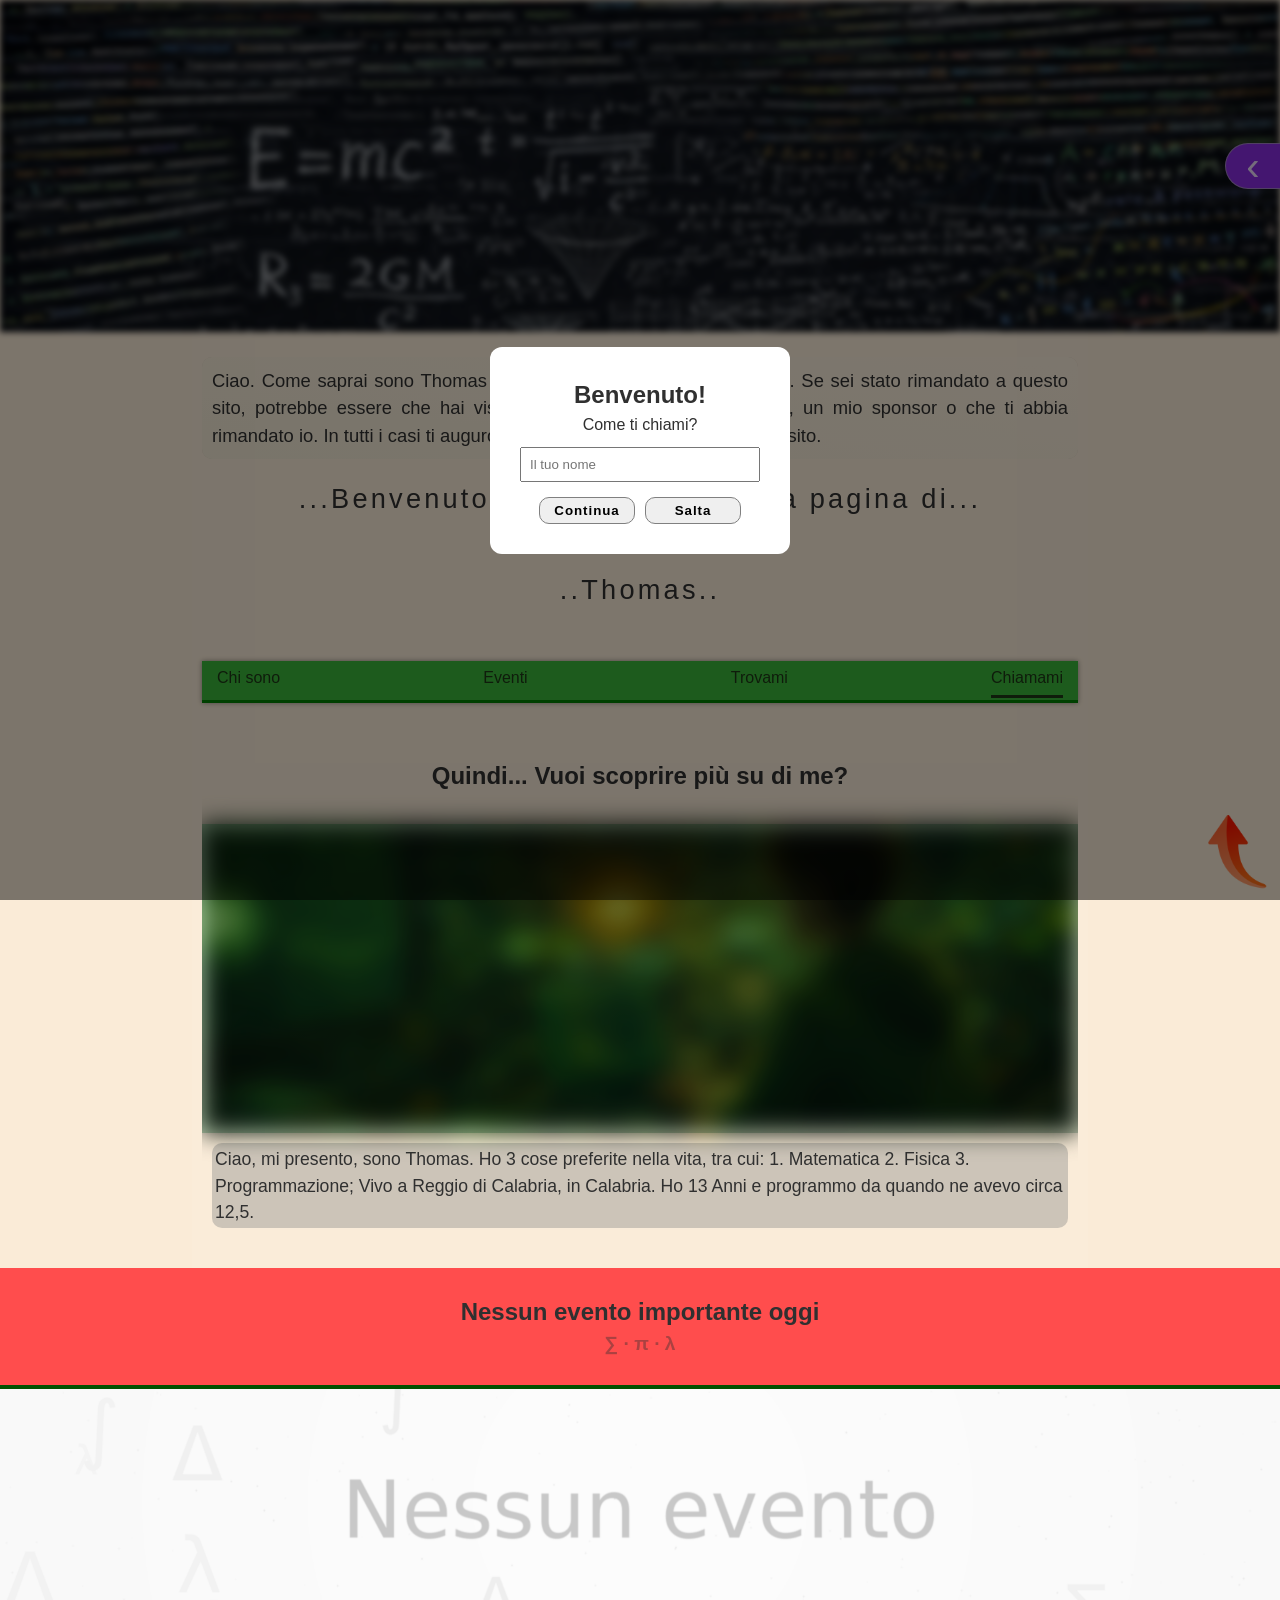
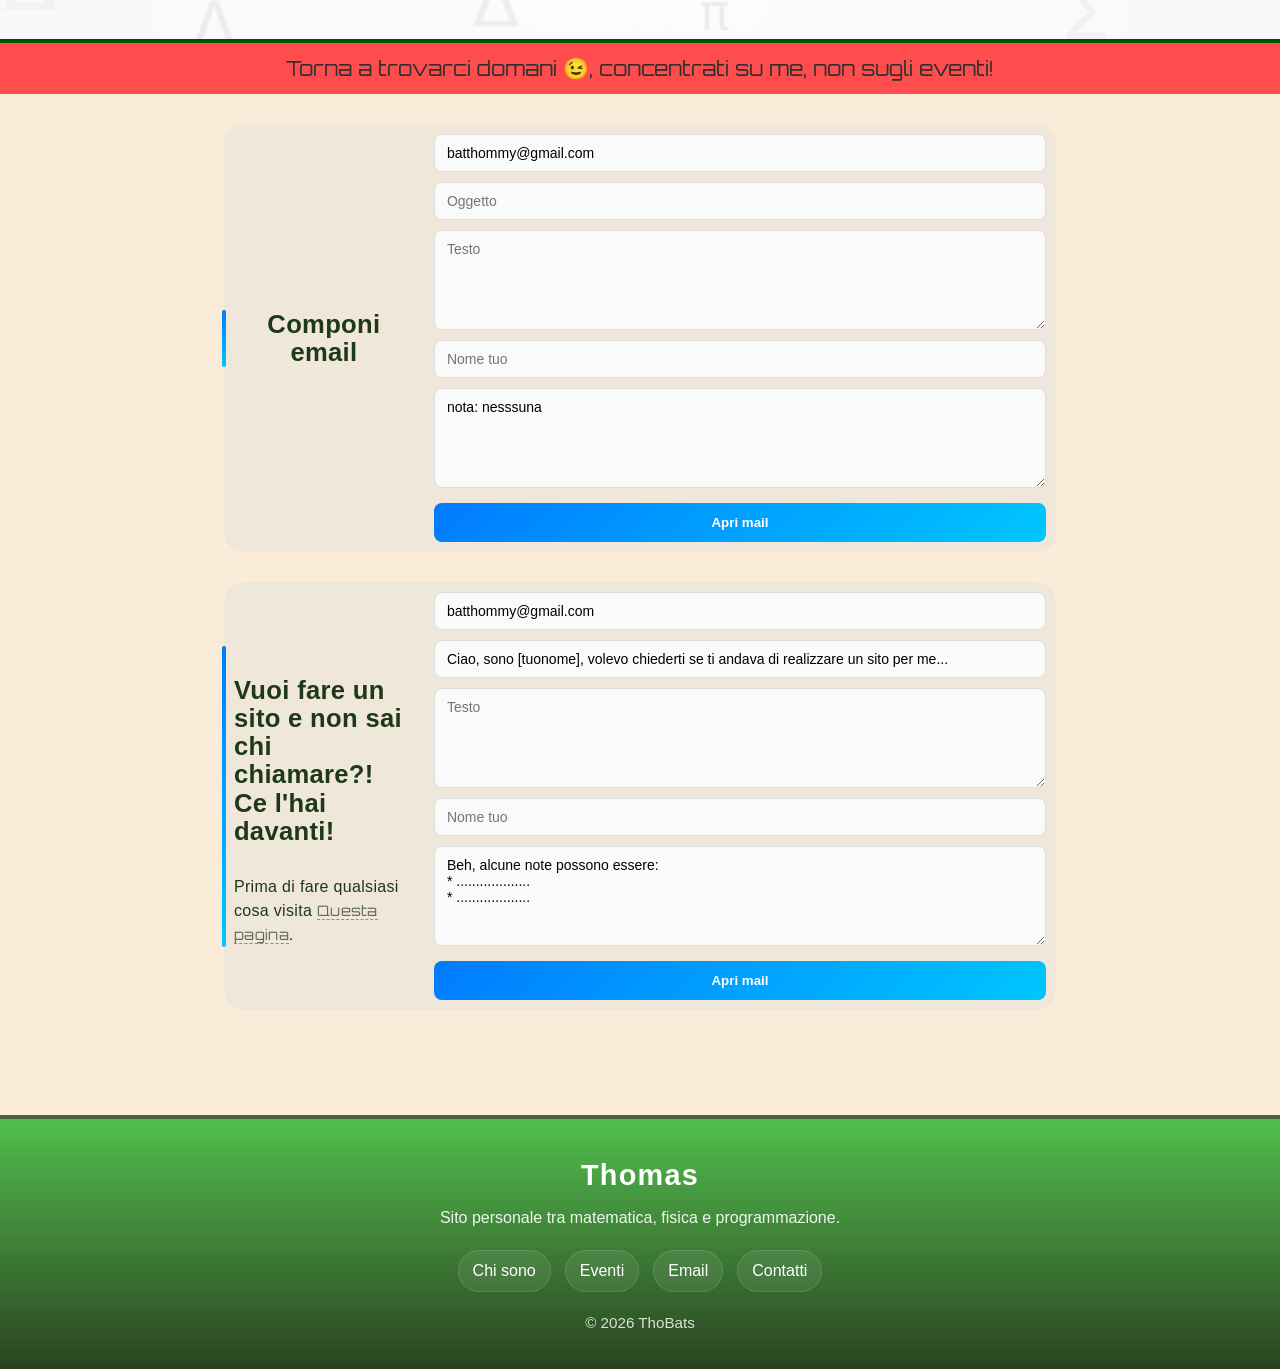
==== index.html @ 71124e3b "initial files" ====
<!DOCTYPE html>

<html lang="it">
    <head>
        <link rel="preconnect" href="https://fonts.googleapis.com">
        <link rel="preconnect" href="https://fonts.gstatic.com" crossorigin>
        <link href="https://fonts.googleapis.com/css2?family=Lato:ital,wght@0,100;0,300;0,400;0,700;0,900;1,100;1,300;1,400;1,700;1,900&family=Orbitron:wght@400..900&display=swap" rel="stylesheet">

        <!-- Configurazione tecnica -->
        <meta charset="UTF-8">
        <meta name="viewport" content="width=device-width, initial-scale=1.0">

        <!-- Titolo pagina -->
        <title>Thomas Battaglia – Sviluppatore | Progetti, Programmazione, Matematica</title>

        <!-- SEO -->
        <meta name="description" content="Sito personale di Thomas Battaglia, giovane sviluppatore appassionato di programmazione, matematica e fisica. Scopri progetti, esperimenti e idee.">
        <meta name="author" content="Thomas">
        <meta name="robots" content="index, follow">
        <link rel="canonical" href="https://thomas.thobttl.it/">

        <!-- Social preview -->
        <meta property="og:title" content="Sito di Thomas">
        <meta property="og:description" content="Il mio sito personale con progetti, esperimenti e informazioni su di me.">
        <meta property="og:image" content="https://thomas.thobttl.it/thomaslogo.png">
        <meta property="og:url" content="https://thomas.thobttl.it/">
        <meta property="og:type" content="website">
        <meta property="og:locale" content="it_IT">

        <!-- Twitter / X -->
        <meta name="twitter:card" content="summary_large_image">
        <meta name="twitter:title" content="Sito di Thomas">
        <meta name="twitter:description" content="Il mio sito personale con progetti, esperimenti e informazioni su di me.">
        <meta name="twitter:image" content="https://thomas.thobttl.it/thomaslogo.png">

        <!-- Icone -->
        <link rel="icon" href="thomaslogo.png" type="image/png">
        <link rel="apple-touch-icon" href="thomaslogo.png">

        <!-- Colore browser -->
        <meta name="theme-color" content="#93C47D">

        <!-- CSS -->
        <link rel="stylesheet" href="sitoth.css">

        <meta name="keywords" content="Thomas, sviluppatore, progetti, sito personale">

        <script type="application/ld+json">
            {
            "@context": "https://schema.org",
            "@type": "Person",
            "name": "Thomas Battaglia",
            "url": "https://thomas.thobttl.it/",
            "sameAs": [],
            "jobTitle": "Sviluppatore",
            "description": "Giovane sviluppatore appassionato di programmazione, matematica e fisica"
            }
        </script>

        <!-- <meta name="google-site-verification" content="..."> -->
    </head>
    <body>
        <h1 class="seo-hidden">Thomas Battaglia – Sviluppatore</h1>

        <noscript>
            <div style="padding:12px; background:#fff3cd; color:#222; text-align:center; font-family:Arial, sans-serif;">
                Questo sito funziona meglio con JavaScript attivo.
            </div>
        </noscript>

        <div id="nome-popup">
            <div class="nome-box">
                <h2>Benvenuto!</h2>
                <p>Come ti chiami?</p>

                <input id="nome-input" placeholder="Il tuo nome">

                <div class="nome-bottoni">
                    <button id="nome-salva">Continua</button>
                    <button id="nome-skip">Salta</button>
                </div>
            </div>
        </div>

        <header>
            <div id="hero">
                <img src="intestazzione-matefis.png" alt="Sito personale di Thomas Battaglia" id="img-apertura">
                <span id="span-prev"><a href="pag_niente.html">‹</a></span> <!-- dovrebbe mandare a p2.php?img=int2compl.png -->
            </div>
        </header>

        <div id="contgen">
            <p id="introduzione">Ciao. Come saprai sono Thomas (penso ci sarà scritto tante volte =|). Se sei stato rimandato a questo sito, potrebbe essere che hai visitato uno dei siti che ho creato io, un mio sponsor o che ti abbia rimandato io. In tutti i casi ti auguro una buona, breve permanenza nel sito.</p>
        
            <h3 class="th-h1">...Benvenuto nella mia pagina, la pagina di...</h3>
            <h1 class="th-h1">..thomas..</h1>

            <div id="scorr-barr">
                <a href="#chi-sono">Chi sono</a>
                <a href="#eventi">eventi</a>
                <a href="#mail">trovami</a>
                <a href="#chiama">chiamami</a>

                <div id="linea"></div>
            </div>

            <section id="chi-sono" class="sec">
                <h2>Quindi... vuoi scoprire più su di me?</h2>
                <div class="img-wrap">
                    <img src="img-chi-sono-wow.png" alt="Sezione Chi sono di Thomas Battaglia">
                </div>

                <p>
                    Ciao, mi presento, sono Thomas. Ho 3 cose preferite nella vita, tra cui:
                    1. matematica
                    2. fisica
                    3. programmazione;

                    Vivo a Reggio di Calabria, in Calabria.
                    Ho <span class="anni">-.-.-</span> anni e programmo da quando ne avevo circa 12,5.
                </p>
            </section>
            <section id="eventi" class="sec">
                <h2>Nοη è ∫οlο un ∫ιτο…</h2>
                <div>
                    <img src="immagine_del_giorno/giorno.png" alt="Immagine del giorno legata a matematica e programmazione">
                </div>
                <p>...È un insieme di idee, esperimenti e progetti nati tra matematica, fisica e programmazione. Un ambiente in continua evoluzione, dove ogni dettaglio è stato pensato, testato e costruito passo dopo passo. Quello che vedi è solo l’inizio: il sistema è pronto, e l’inaugurazione è ormai imminente.</p>
            </section>
            <section id="mail" class="sec">
                
                <div class="invmail">
                    <h2>Componi email</h2>
                    <form id="mailForm">
                        <input type="email" id="destinatario" value="batthommy@gmail.com" placeholder="Destinatario, io" required>
                        <input type="text" id="oggetto" placeholder="Oggetto" required>
                        <textarea id="testo" placeholder="Testo" required></textarea>
                        <input type="text" id="nome" placeholder="Nome tuo" required>
                        <textarea id="note" placeholder="Note">nota: nesssuna</textarea>

                        <button id="aprimail">Apri mail</button>
                    </form>
                </div>

            </section>
            <section id="chiama" class="sec">
                <div class="chi">
                    <div id="h2">
                        <h2>Vuoi fare un sito e non sai chi chiamare?! Ce l'hai davanti!</h2>
                        <span>Prima di fare qualsiasi cosa visita <a href="pag_niente.html">questa pagina</a>.</span>
                    </div>

                    <form id="mailFormc">
                        <input type="email" id="destinatarioc" value="batthommy@gmail.com" placeholder="Destinatario, io" required>
                        <input type="text" id="oggettoc" placeholder="Oggetto" required>
                        <textarea id="testoc" placeholder="Testo" required></textarea>
                        <input type="text" id="nomec" placeholder="Nome tuo" required>
<textarea id="notec">
Beh, alcune note possono essere:
* ...................
* ...................
</textarea>
                        <button id="aprimail">Apri mail</button>
                    </form>
                </div>
                
            </section>
        </div>

        <!-- per tornare su -->
        <a href="#"><img src="img_freccia.png" alt="TORNA SU" id="tornasu"></a>

        <div id="zoomWarning" class="zoom-popup hidden">
            <div class="zoom-box">
                <h2>✅ Visualizzazione ottimizzata</h2>
                <p>
                Questo sito è ottimizzato per una dimensione specifica.<br>
                Cambiare lo zoom potrebbe influire sulla visualizzazione rompendo il layout.
                </p>
                <div class="zoom-actions">
                <button id="continueZoom">Continua</button>
                <button id="resetZoom">Torna normale</button>
                </div>
            </div>
        </div>

        <footer id="footer-th">
            <div class="footer-inner">
                <p class="footer-title">Thomas</p>
                <p class="footer-text">Sito personale tra matematica, fisica e programmazione.</p>

                <div class="footer-links">
                    <a href="#chi-sono">Chi sono</a>
                    <a href="#eventi">Eventi</a>
                    <a href="#mail">Email</a>
                    <a href="#chiama">Contatti</a>
                </div>

                <p class="footer-copy">© <span id="anno-footer"></span> ThoBats</p>
            </div>
        </footer>

        <script src="sitoth.js"></script>
    </body>
</html>
---- sitoth.css ----
* {
    margin: 0;
    padding: 0;
    box-sizing: border-box;
}
*::first-letter {
    text-transform: uppercase;
}
html, body{
    height:100%;
}
html {
    scroll-behavior: smooth;
    -webkit-text-size-adjust:100%;
    overflow-x: clip;
}
#tornasu {
    width: 7%;
    position: fixed;
    bottom: 0;
    right: 0;
    z-index: 100000;
    background-color: transparent;
    border-top-left-radius: 10px;
    max-width: 294px;
}
#tornasu:hover {
    cursor: pointer;
    background-color: rgba(200, 200, 200, 0.5);
}
body {
    margin: 0 auto;
    background-color: antiquewhite;
    font-family: Arial, Helvetica, sans-serif;
    max-width: 3000px;
    width: 100%;
    line-height:1.5;
    min-height:100vh;
    min-height:100dvh;
    color: rgb(48, 48, 48);
}
img{
    max-width:100%;
    height:auto;
    display:block;
    object-fit: cover;
}
a{
    color:inherit;
    text-decoration:none;
}
button,
input,
textarea{
    font-family:inherit;
}

header {
    position: relative;
}
#hero{
    position:relative;
}
#img-apertura {
    width: 100%;
    filter: blur(3px) brightness(0.8);
    display:block;
}
#span-prev {
    position:absolute;
    right:0px;
    top:50%;
    transform:translateY(-50%);
    
    font-size:40px;
    color:rgba(255, 255, 255, 0.827);
    cursor:pointer;
    background-color: #892DE1;
    text-align: left;
    width: 55px;
    border-top-left-radius: 23px;
    border-bottom-left-radius: 23px;
    height: 46px;
    display: flex;
    align-items: center;
    justify-content: center;
    border: 0.5px solid rgba(179, 179, 179, 0.616);
    border-right: none;
    line-height:46px;
    transition: width 0.05s ease-in;
}
#span-prev a {
    text-decoration: none;
    color: inherit;
    display:flex;
    align-items:center;
    justify-content:center;
    height:100%;
    width:100%;
}
#span-prev:hover {
    width: 70px;
}
#span-prev:active {
    width: 350px;
}


#nome-popup{
    position:fixed;
    inset:0;
    background:rgba(0,0,0,0.5);
    display:flex;
    align-items:center;
    justify-content:center;
    z-index:999999999;
}

.nome-box{
    background:white;
    padding:30px;
    border-radius:12px;
    text-align:center;
    width:300px;
}

.nome-box input{
    width:100%;
    padding:8px;
    margin-top:10px;
}

.nome-bottoni{
    margin-top:15px;
    display:flex;
    gap:10px;
    justify-content:center;
}
.nome-bottoni button{
    padding: 5px;
    border-radius: 10px;
    border: 0.5px solid gray;
    width: 40%;
    font-weight: 600;
    letter-spacing: 0.06rem;
}
.nome-bottoni button:active{
    transform: scale(500%);
}



#contgen {
    width: 70%;
    margin: 0 auto;
    background-color: rgba(255, 255, 255, 0.05);
    padding: 25px 10px;
    margin-bottom: 20px;

}
#introduzione {
    font-size: 1.15rem;
    text-align: justify;
    margin: 0 auto;
    background-image: linear-gradient(to top right, #83c69910, #ffffff10);
    padding: 10px;
    border-radius: 10px;
    box-shadow:  0px 0px 0.1px rgba(0, 0, 0, 0.12);
}
.th-h1 {
    margin: 0 auto;
    width: fit-content;
    font-weight: 300;
    font-size: 1.7rem;
    letter-spacing: 0.2rem;
    margin-bottom:50px;
}
h3.th-h1 {
    margin-top: 20px;
}


#scorr-barr {
    width: 100%;
    background-color: rgb(59, 183, 59);
    border-bottom: 3px solid green;
    padding: 5px 15px;
    display: flex;
    justify-content: space-between;

    position: sticky;
    top: 0;
    z-index: 99999999;
    box-shadow: 0 0 5px rgba(0, 0, 0, 0.4);
}

#scorr-barr a{
    color: rgb(30,57,22);
    text-decoration: none;
    padding-bottom:5px;
    position: relative;
}
#scorr-barr a.active::after{
    transform:scaleX(1);
}
#linea{
    position:absolute;
    bottom:0;
    height:3px;
    background:rgb(30,57,22);
    width:0;
    left:0;
    pointer-events:none;
    transition: all 0.3s ease;
    margin-bottom: 2px;
}


.sec {
    width: 100%;
    margin-bottom: 30px;
    scroll-margin-top: 10vh;
    position: relative;
    overflow: hidden;
}
.sec:empty {
    min-height: 600px;
    background-color: rgba(127, 255, 212, 0.122);
}
.sec:first-of-type {
    margin-top: 25px;
}
.sec h2 {
    text-align: center;
    width: 100%;
    margin: 30px 0;
}
.img-wrap {
    position: relative;
    border-radius: 12px;
}
.img-wrap img {
    width: 100%;
    display: block;
    filter: blur(12px) brightness(0.5) saturate(1.4);
}
.img-wrap::after {
    content: "";
    position: absolute;
    inset: 0;
    background: linear-gradient(
        to bottom right,
        rgba(19, 200, 110, 0.3),
        rgba(14, 102, 58, 0.2)
    );
    mix-blend-mode: multiply;
    
    /* 👇 aggiungi questo */
    backdrop-filter: blur(2px);
}
.sec:first-of-type p {
    margin: 10px;
    font-size: 1.1rem;
    background-color: rgba(128, 128, 128, 0.377);
    border-radius: 10px;
    text-align: justify, center; 
    padding: 3px;
}


#eventi {
    width: 100%;
    min-height: 20vh;
    background-color: #ff4d4d;
    position: relative;
    left: 50%;
    margin-left: -50vw;
    width: 100vw;
}
#eventi p {
    padding: 10px;
    text-align: center;
    font-size: 1.3rem;
    width: 65%;
    margin: 0 auto;
    font-family: 'Orbitron', sans-serif;
    font-weight: 400;
}
#eventi img {
    width: 100%;
    border-top: 4.5px solid rgb(0, 81, 0);
    border-bottom: 4.5px solid rgba(0, 81, 0);
    margin: 0 auto;
    max-width: 3000px;
}
#eventi h2 {
    width: 100%;
    text-align: center;
    font-family: 'STIX Two Text', 'Cambria Math', Arial, Helvetica, 'Orbitron', sans-serif;
    line-height: 1.2;
    display: flex;
    flex-direction: column;
    align-items: center; /* Centra il contenuto orizzontalmente */
}
#eventi h2::after {
    content: " ∑ · π · λ";
    opacity: 0.4;
    font-size: 0.8em;
    display: block;
    width: 100%;
    margin-top: 5px;
}


#mailForm {
    display: flex;
    flex-direction: column;
    gap: 10px;
    max-width: 750px;
    flex: 1; /* prende tutto lo spazio restante */
    margin-left: auto;
}

#mailForm input,
#mailForm textarea {
  padding: 10px 12px;
    border: 1px solid #ddd;
    border-radius: 8px;
    font-size: 14px;
    outline: none;
    transition: 0.2s;
    background: #fafafa;
}

#mailForm input:focus,
#mailForm textarea:focus {
    border-color: #007bff;
    background: #fff;
    box-shadow: 0 0 0 2px rgba(0,123,255,0.15);
}

#mailForm textarea {
    min-height: 100px;
    resize: vertical;
}

#mailForm button {
    margin-top: 5px;
    padding: 12px;
    border: none;
    border-radius: 8px;
    background: linear-gradient(135deg, #007bff, #00c6ff);
    color: white;
    font-weight: bold;
    cursor: pointer;
    transition: 0.2s;
}

#mailForm button:hover {
    transform: translateY(-1px);
    box-shadow: 0 5px 15px rgba(0,0,0,0.15);
}

#mailForm button:active {
    transform: scale(0.98);
}
.invmail {
    margin: 0 auto;
    width: 95%;
    background-color: #dddddd5e;
    display: flex;
    align-items: center;
    gap: 20px;
    padding: 10px;
    border-radius: 20px;
}

.invmail h2 {
    flex: 0 0 180px;
    margin: 0;

    font-family: Arial, Helvetica, sans-serif;
    font-weight: 700;
    font-size: 1.6rem;
    line-height: 1.1;

    color: #1e3916;

    display: flex;
    align-items: center;

    position: relative;
}

/* linea verticale moderna */
.invmail h2::before {
    content: "";
    position: absolute;
    left: -12px;
    top: 0;
    bottom: 0;
    width: 4px;
    border-radius: 2px;

    background: linear-gradient(180deg, #007bff, #00c6ff);
}

/* leggero respiro tra parole */
.invmail h2 {
    letter-spacing: 0.02rem;
}

@media (max-width: 930px) {
    .invmail {
        flex-direction: column;
        align-items: center;
    }

    #mailForm {
        margin-left: 0; /* reset */
        width: 100%;
        max-width: 400px;
    }
}

.zoom-popup {
  position: fixed;
  inset: 0;
  background: rgba(0,0,0,0.6);
  display: flex;
  align-items: center;
  justify-content: center;
  z-index: 9999;
  font-family: sans-serif;
}

.hidden {
  display: none;
}

.zoom-box {
  background: #1e1e1e;
  color: #fff;
  padding: 25px;
  border-radius: 15px;
  text-align: center;
  max-width: 400px;
  box-shadow: 0 0 30px rgba(0,0,0,0.5);
  border: 1px solid rgba(255,255,255,0.1);
}

.zoom-box h2 {
  margin-bottom: 10px;
  font-weight: 500;
  letter-spacing: 0.5px;
}

.zoom-actions {
  margin-top: 20px;
  display: flex;
  gap: 10px;
  justify-content: center;
}

.zoom-actions button {
  padding: 10px 15px;
  border: none;
  border-radius: 8px;
  cursor: pointer;
  font-weight: bold;
}

#continueZoom {
  background: #28a745;
  color: white;
}

#resetZoom {
  background: #dc3545;
  color: white;
}

.zoom-popup {
  animation: fadeIn 0.2s ease;
}

@keyframes fadeIn {
  from { opacity: 0; }
  to { opacity: 1; }
}


.zoom-box p {
  opacity: 0.85;
  line-height: 1.5;
}



#mailFormc {
    display: flex;
    flex-direction: column;
    gap: 10px;
    max-width: 750px;
    flex: 1; /* prende tutto lo spazio restante */
    margin-left: auto;
}

#mailFormc input,
#mailFormc textarea {
  padding: 10px 12px;
    border: 1px solid #ddd;
    border-radius: 8px;
    font-size: 14px;
    outline: none;
    transition: 0.2s;
    background: #fafafa;
}

#mailFormc input:focus,
#mailFormc textarea:focus {
    border-color: #007bff;
    background: #fff;
    box-shadow: 0 0 0 2px rgba(0,123,255,0.15);
}

#mailFormc textarea {
    min-height: 100px;
    resize: vertical;
}

#mailFormc button {
    margin-top: 5px;
    padding: 12px;
    border: none;
    border-radius: 8px;
    background: linear-gradient(135deg, #007bff, #00c6ff);
    color: white;
    font-weight: bold;
    cursor: pointer;
    transition: 0.2s;
}

#mailFormc button:hover {
    transform: translateY(-1px);
    box-shadow: 0 5px 15px rgba(0,0,0,0.15);
}

#mailFormc button:active {
    transform: scale(0.98);
}
.chi {
    margin: 0 auto;
    width: 95%;
    background-color: #dddddd5e;
    display: flex;
    align-items: center;
    gap: 20px;
    padding: 10px;
    border-radius: 20px;
}

.chi #h2 {
    flex: 0 0 180px;
    margin: 0;

    color: #1e3916;

    display: flex;
    align-items: center;
    flex-direction: column;

    position: relative;

    text-align: left;
}

.chi #h2 h2 {
    font-family: Arial, Helvetica, sans-serif;
    font-weight: 700;
    font-size: 1.6rem;
    line-height: 1.1;
    text-align: left;
}

.chi #h2 span a {
    font-family: 'Orbitron', sans-serif;
    font-size: 0.9rem;
    color: #1e3916;
    opacity: 0.7;
    margin-top: 5px;
    border-bottom: 1px dashed rgba(30,57,22,0.7);
}

/* linea verticale moderna */
.chi #h2::before {
    content: "";
    position: absolute;
    left: -12px;
    top: 0;
    bottom: 0;
    width: 4px;
    border-radius: 2px;

    background: linear-gradient(180deg, #007bff, #00c6ff);
}

/* leggero respiro tra parole */
.chi #h2 {
    letter-spacing: 0.02rem;
}

@media (max-width: 930px) {
    .chi {
        flex-direction: column;
        align-items: center;
    }

    #mailFormc {
        margin-left: 0; /* reset */
        width: 100%;
        max-width: 400px;
    }
}


#footer-th {
    margin-top: 50px;
    background: linear-gradient(to top, rgba(30,57,22,0.95), rgba(59,183,59,0.88));
    color: white;
    padding: 35px 20px;
    border-top: 4px solid rgba(255,255,255,0.15);
}

.footer-inner {
    width: min(1100px, 92%);
    margin: 0 auto;
    text-align: center;
}

.footer-title {
    font-size: 1.8rem;
    font-weight: 700;
    letter-spacing: 0.08rem;
    margin-bottom: 8px;
}

.footer-text {
    font-size: 1rem;
    opacity: 0.92;
    margin-bottom: 20px;
}

.footer-links {
    display: flex;
    justify-content: center;
    flex-wrap: wrap;
    gap: 14px;
    margin-bottom: 20px;
}

.footer-links a {
    padding: 8px 14px;
    border-radius: 999px;
    background-color: rgba(255,255,255,0.08);
    border: 1px solid rgba(255,255,255,0.12);
    transition: 0.2s ease;
}

.footer-links a:hover {
    background-color: rgba(255,255,255,0.16);
    transform: translateY(-1px);
}

.footer-copy {
    font-size: 0.95rem;
    opacity: 0.82;
}


.seo-hidden {
    position: absolute;
    left: -9999px;
}


@media (max-width: 768px) {
    #contgen {
        width: 95%;
    }
}

@media (max-width: 600px) {
    #scorr-barr {
        flex-wrap: wrap;
        gap: 15px;
        justify-content: center;
    }
    #contgen {
        width: 100%;
        padding: 1px;
    }
}

@media (max-width: 600px) {
    .th-h1 {
        font-size: 1.2rem;
    }
}

@media (max-width: 425px) {
    #eventi p {
        margin: 10px;
        width: auto;
    }
}
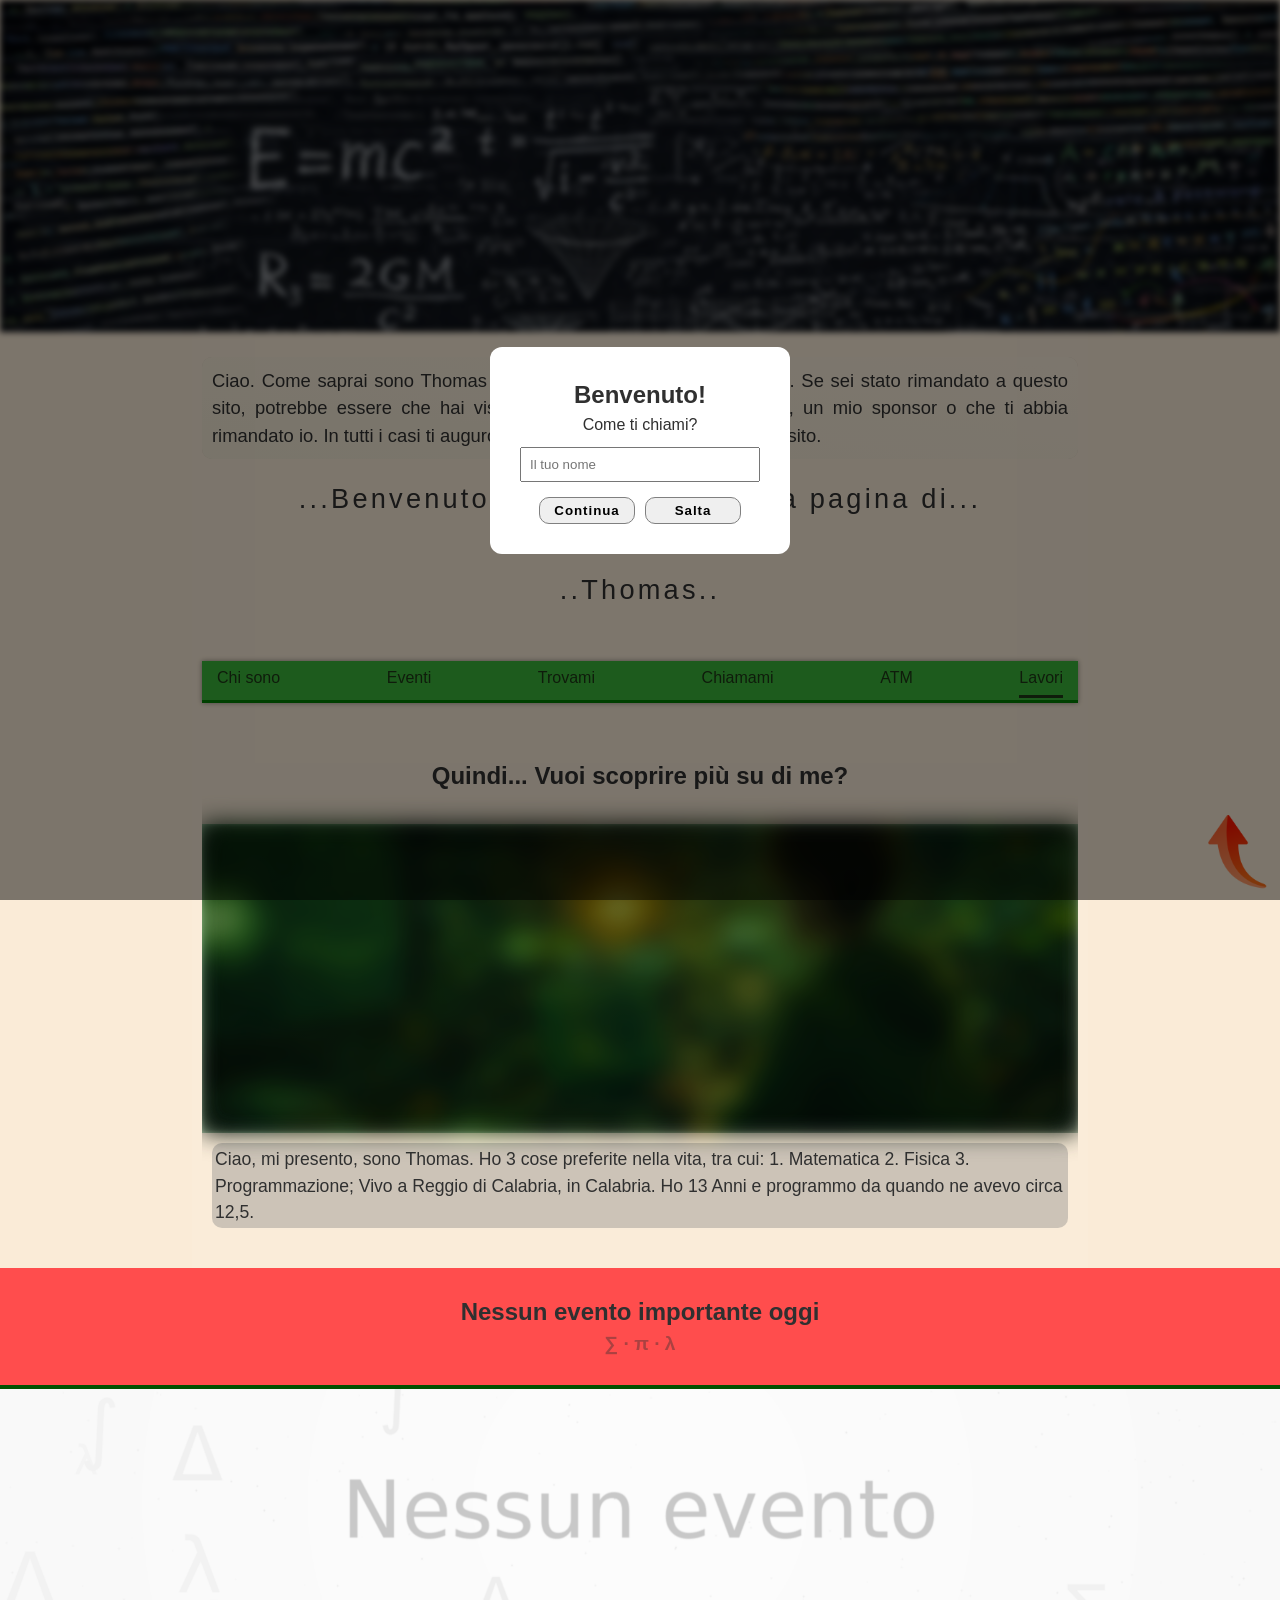
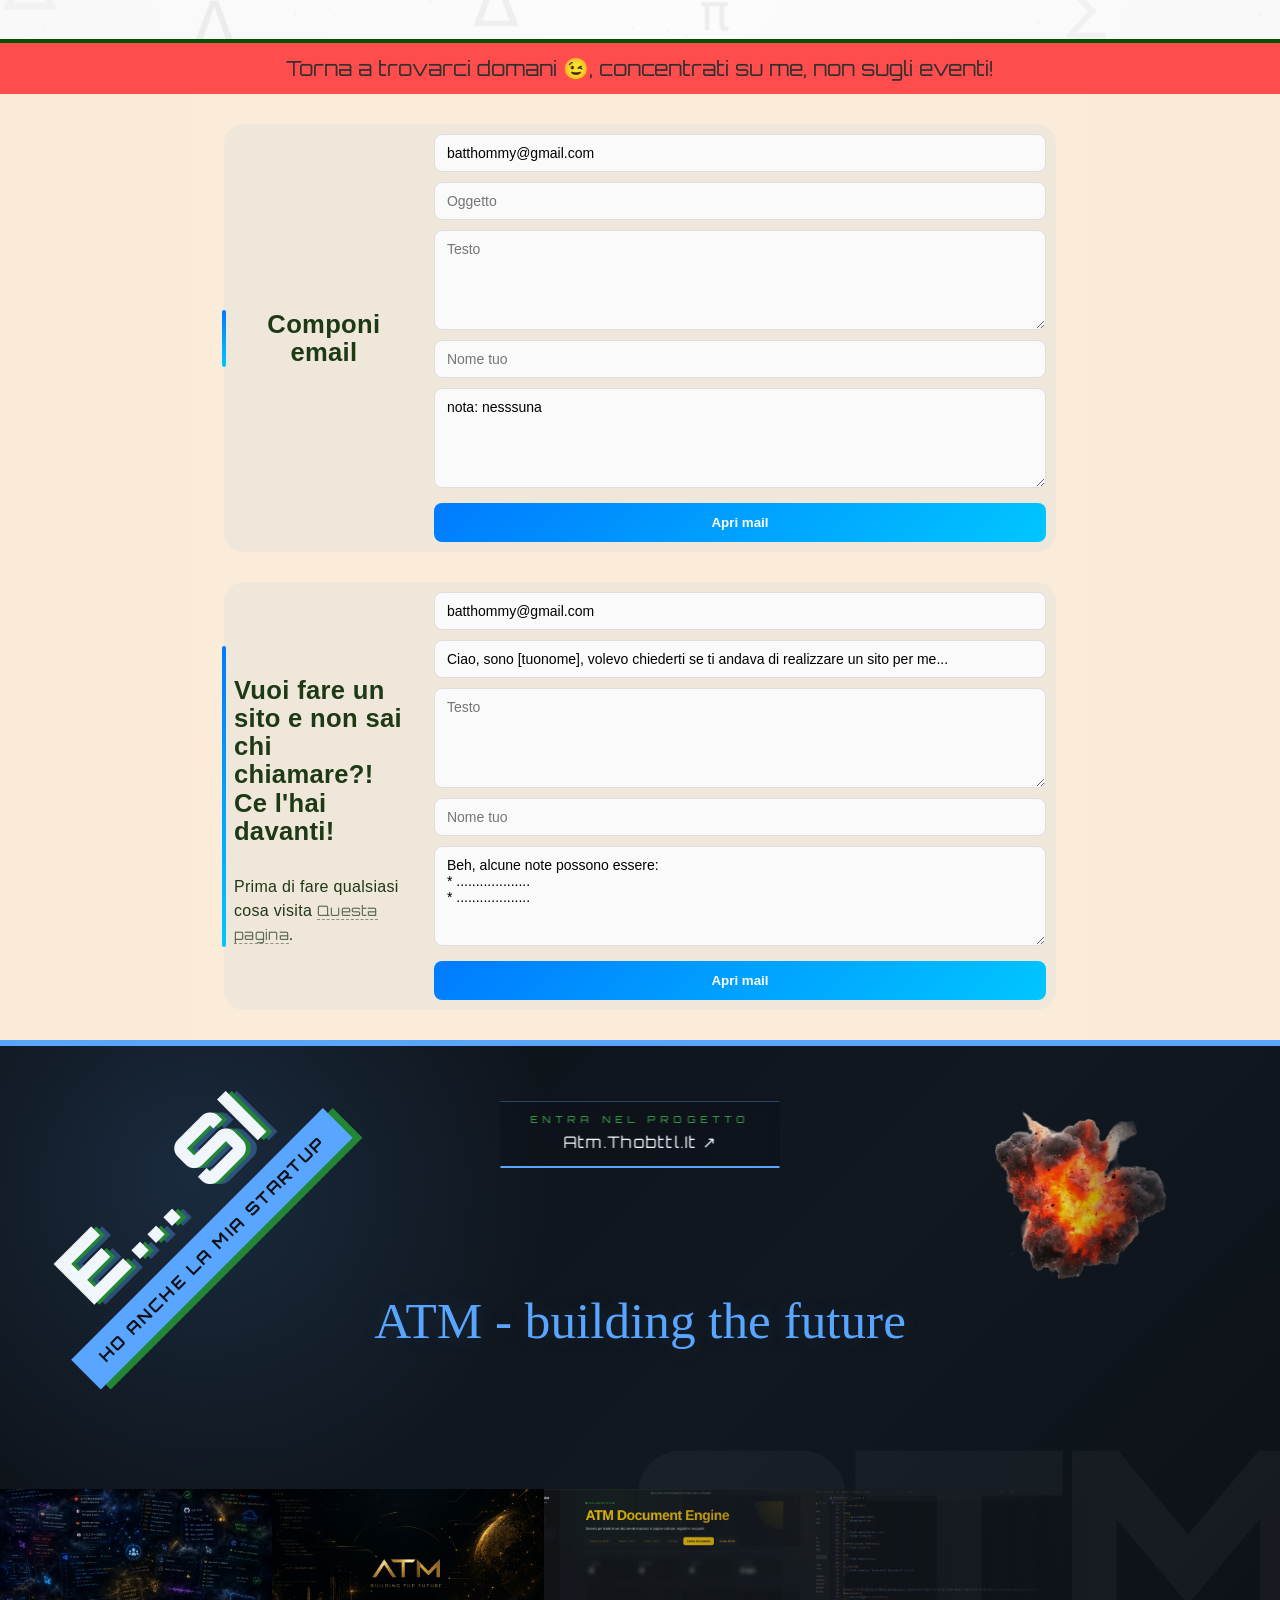
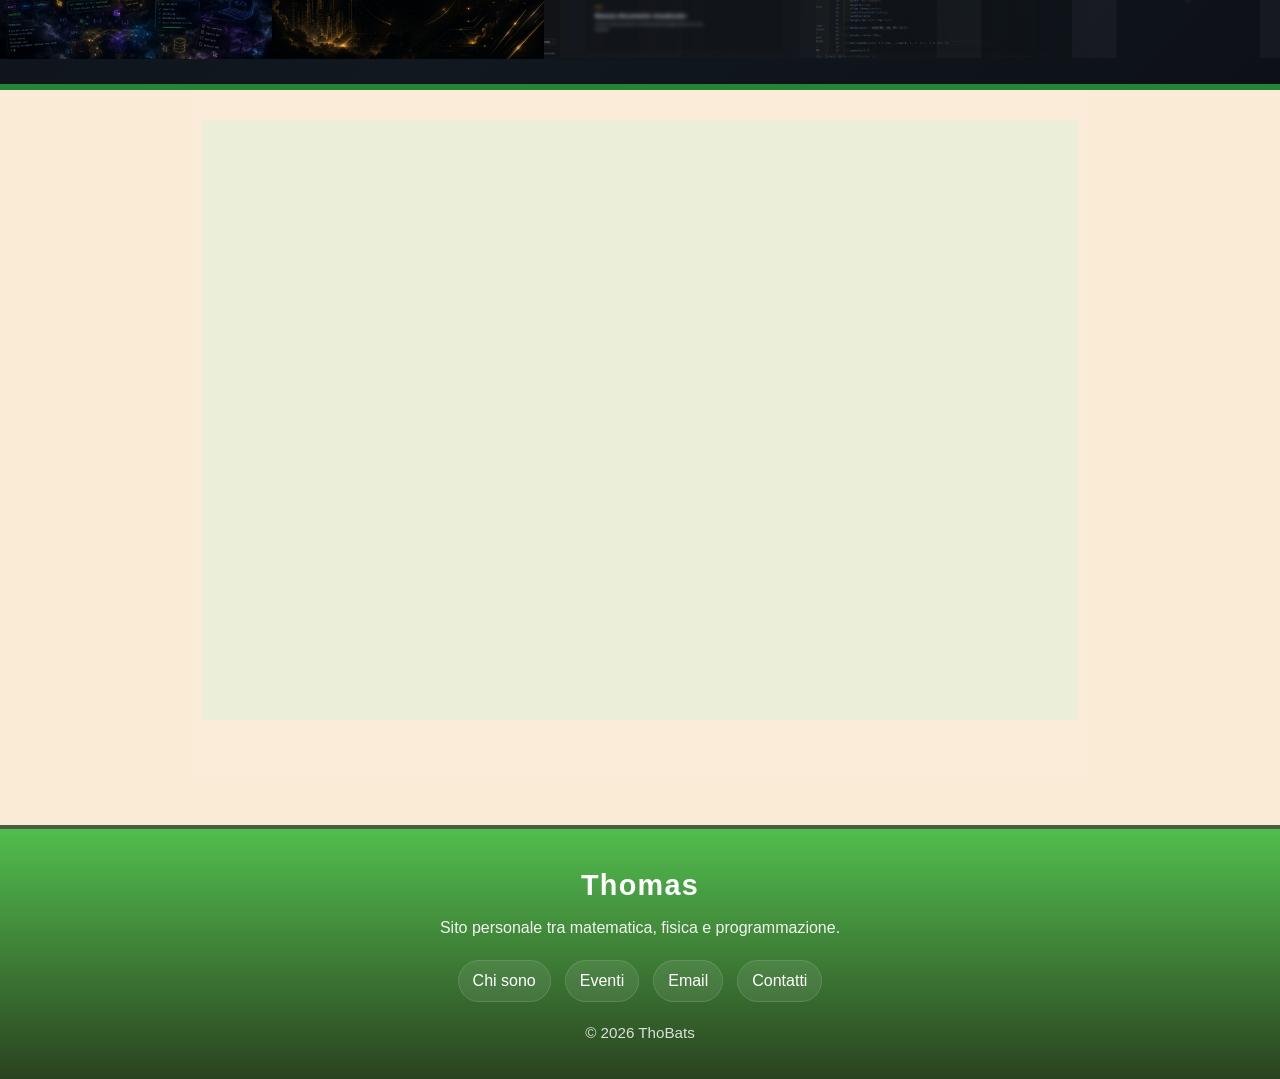
==== commit 69c97e29: "Version 2 started" ====
--- a/index.html
+++ b/index.html
@@ -85,7 +85,6 @@
         <header>
             <div id="hero">
                 <img src="intestazzione-matefis.png" alt="Sito personale di Thomas Battaglia" id="img-apertura">
-                <span id="span-prev"><a href="pag_niente.html">‹</a></span> <!-- dovrebbe mandare a p2.php?img=int2compl.png -->
             </div>
         </header>
 
@@ -100,6 +99,8 @@
                 <a href="#eventi">eventi</a>
                 <a href="#mail">trovami</a>
                 <a href="#chiama">chiamami</a>
+                <a href="#ATM">ATM</a>
+                <a href="#lavori">lavori</a>
 
                 <div id="linea"></div>
             </div>
@@ -165,6 +166,43 @@
                 </div>
                 
             </section>
+            <section id="ATM" class="sec">
+
+                <!-- Quello che avevamo già -->
+                <h2 class="atm-sorpresa">
+                    <span>E... SI</span>
+                    <span>Ho Anche La Mia Startup</span>
+                </h2>
+
+                <a class="atm-site-link" href="https://atm.thobttl.it/" target="_blank">
+                    <span class="atm-site-small">ENTRA NEL PROGETTO</span>
+                    <span class="atm-site-main">atm.thobttl.it ↗</span>
+                </a>
+
+                <!-- Titolo centrale -->
+                <div class="atm-titolo">
+                    ATM - building the future
+                </div>
+
+
+                <!-- Immagine in alto a destra -->
+                <div class="atm-esplosione">
+                    <img src="esplosione.png" alt="Esplosione">
+                </div>
+
+
+                <!-- Fascia immagini -->
+                <div class="atm-gallery">
+
+                    <img src="2.png" alt="">
+                    <img src="ATMlogo2.png" alt="">
+                    <img src="Schermata del 2026-10-06 06-56-23.png" alt="">
+                    <img src="imgnew.png" alt="">
+
+                </div>
+
+            </section>
+            <section id="lavori" class="sec"></section>
         </div>
 
         <!-- per tornare su -->
--- a/sitoth.css
+++ b/sitoth.css
@@ -6,6 +6,12 @@
 *::first-letter {
     text-transform: uppercase;
 }
+
+::selection {
+    background-color: rgba(255, 172, 65, 0.685);
+    color: inherit;
+}
+
 html, body{
     height:100%;
 }
@@ -66,44 +72,7 @@
     filter: blur(3px) brightness(0.8);
     display:block;
 }
-#span-prev {
-    position:absolute;
-    right:0px;
-    top:50%;
-    transform:translateY(-50%);
-    
-    font-size:40px;
-    color:rgba(255, 255, 255, 0.827);
-    cursor:pointer;
-    background-color: #892DE1;
-    text-align: left;
-    width: 55px;
-    border-top-left-radius: 23px;
-    border-bottom-left-radius: 23px;
-    height: 46px;
-    display: flex;
-    align-items: center;
-    justify-content: center;
-    border: 0.5px solid rgba(179, 179, 179, 0.616);
-    border-right: none;
-    line-height:46px;
-    transition: width 0.05s ease-in;
-}
-#span-prev a {
-    text-decoration: none;
-    color: inherit;
-    display:flex;
-    align-items:center;
-    justify-content:center;
-    height:100%;
-    width:100%;
-}
-#span-prev:hover {
-    width: 70px;
-}
-#span-prev:active {
-    width: 350px;
-}
+
 
 
 #nome-popup{
@@ -713,4 +682,443 @@
         margin: 10px;
         width: auto;
     }
+}
+
+
+
+
+
+
+
+
+
+
+
+
+/* =========================
+   SEZIONE ATM — CAMBIO MONDO
+   ========================= */
+
+#ATM {
+    position: relative;
+    min-height: 650px;
+    overflow: hidden;
+
+    /* stacco netto dal resto del sito */
+    background:
+        radial-gradient(circle at 15% 20%, rgba(88,166,255,.16), transparent 30%),
+        linear-gradient(135deg, #0d1117 0%, #111820 55%, #0d1117 100%);
+
+    width: 100vw;
+    left: 50%;
+    margin-left: -50vw;
+
+    border-top: 6px solid #58a6ff;
+    border-bottom: 6px solid #238636;
+}
+
+
+/* enorme scritta diagonale */
+#ATM h2 {
+    position: absolute;
+
+    top: 105px;
+    left: -70px;
+
+    width: 500px;
+    margin: 0;
+
+    display: flex;
+    flex-direction: column;
+    align-items: center;
+
+    transform: rotate(-45deg);
+
+    text-align: center;
+    z-index: 2;
+}
+
+
+/* E... SI */
+#ATM h2 span:first-child {
+    font-family: 'Orbitron', sans-serif;
+
+    font-size: 5rem;
+    font-weight: 900;
+    line-height: .9;
+
+    letter-spacing: .25rem;
+
+    color: #f0f6fc;
+
+    text-shadow:
+        4px 4px 0 #238636,
+        8px 8px 0 rgba(88,166,255,.35);
+
+    white-space: nowrap;
+}
+
+
+/* HO ANCHE LA MIA STARTUP */
+#ATM h2 span:last-child {
+    margin-top: 18px;
+
+    padding: 9px 22px;
+
+    font-family: 'Orbitron', sans-serif;
+    font-size: 1rem;
+    font-weight: 700;
+
+    letter-spacing: .15rem;
+    text-transform: uppercase;
+
+    color: #0d1117;
+    background: #58a6ff;
+
+    box-shadow:
+        7px 7px 0 #238636;
+
+    white-space: nowrap;
+}
+
+
+/* decorazione gigante sullo sfondo */
+#ATM::after {
+    content: "ATM";
+
+    position: absolute;
+    right: -30px;
+    bottom: -80px;
+
+    font-family: 'Orbitron', sans-serif;
+    font-size: 18rem;
+    font-weight: 900;
+
+    color: rgba(240,246,252,.035);
+
+    letter-spacing: -.8rem;
+
+    pointer-events: none;
+}
+
+
+/* ========================================
+   CONTENUTO INTERNO ATM
+   ======================================== */
+
+
+/* ---------- TITOLO CENTRALE ---------- */
+
+.atm-titolo {
+    position: absolute;
+
+    top: 43%;
+    left: 50%;
+
+    transform: translate(-50%, -50%);
+
+    z-index: 5;
+
+    font-family: 'Cormorant Garamond', serif;
+    font-size: clamp(2rem, 4vw, 4.5rem);
+    font-weight: 500;
+
+    color: #58a6ff;
+
+    white-space: nowrap;
+
+    text-shadow:
+        0 0 20px rgba(88, 166, 255, 0.15);
+}
+
+
+/* ---------- ESPLOSIONE ---------- */
+
+.atm-esplosione {
+    position: absolute;
+
+    top: 35px;
+    right: 2%;
+
+    width: min(28vw, 430px);
+    height: 230px;
+
+    z-index: 4;
+
+    overflow: hidden;
+
+    /*
+       La parte destra scompare gradualmente.
+       Nessun rettangolo attorno all'immagine.
+    */
+    -webkit-mask-image:
+        linear-gradient(
+            to right,
+            black 0%,
+            black 45%,
+            transparent 100%
+        );
+
+    mask-image:
+        linear-gradient(
+            to right,
+            black 0%,
+            black 45%,
+            transparent 100%
+        );
+}
+
+.atm-esplosione img {
+    width: 100%;
+    height: 100%;
+
+    object-fit: contain;
+
+    filter:
+        saturate(1.15)
+        contrast(1.08);
+
+    opacity: 0.9;
+}
+
+
+/* ===== FASCIA CONTINUA DI IMMAGINI ===== */
+
+.atm-gallery {
+    position: absolute;
+
+    left: 0;
+    bottom: 25px;
+
+    width: 85%;
+    height: 170px;
+
+    display: flex;
+    gap: 0;
+
+    z-index: 3;
+
+    overflow: hidden;
+
+    /* tutta la fascia scompare verso destra */
+    -webkit-mask-image: linear-gradient(
+        to right,
+        black 0%,
+        black 50%,
+        rgba(0,0,0,.8) 65%,
+        rgba(0,0,0,.3) 82%,
+        transparent 100%
+    );
+
+    mask-image: linear-gradient(
+        to right,
+        black 0%,
+        black 50%,
+        rgba(0,0,0,.8) 65%,
+        rgba(0,0,0,.3) 82%,
+        transparent 100%
+    );
+}
+
+
+/* le immagini formano UN'UNICA fascia */
+.atm-gallery img {
+    height: 100%;
+    width: 25%;
+
+    object-fit: cover;
+
+    border-radius: 0;
+    margin: 0;
+
+    opacity: 1;
+
+    /* niente effetto "4 immagini separate" */
+    flex-shrink: 0;
+}
+
+
+/* niente hover */
+.atm-gallery img:hover {
+    transform: none;
+    opacity: 1;
+}
+
+/* ========================================
+   ATM GIGANTE DIETRO
+   ======================================== */
+
+.atm-gigante {
+    position: absolute;
+
+    right: -35px;
+    bottom: -85px;
+
+    z-index: 1;
+
+    font-family: 'Orbitron', sans-serif;
+
+    font-size: clamp(12rem, 23vw, 25rem);
+    font-weight: 900;
+
+    line-height: 1;
+
+    letter-spacing: -1rem;
+
+    color: rgba(240, 246, 252, 0.045);
+
+    user-select: none;
+    pointer-events: none;
+}
+
+
+/*
+    IMPORTANTISSIMO:
+    contenuti sopra alla scritta ATM gigante
+*/
+
+.atm-gallery,
+.atm-titolo,
+.atm-esplosione,
+.atm-sorpresa {
+    isolation: isolate;
+}
+
+
+/* ========================================
+   ATM — EFFETTO PUBBLICITÀ / COMIC POP
+   ======================================== */
+
+#ATM {
+    transform: scale(1);
+    transform-origin: center center;
+
+    transition:
+        transform 0.45s cubic-bezier(.2, 1.35, .4, 1),
+        box-shadow 0.45s ease,
+        filter 0.45s ease;
+
+    z-index: 1;
+}
+
+#ATM:hover {
+    transform: scale(1.025);
+
+    z-index: 10;
+
+    filter:
+        brightness(1.04)
+        saturate(1.08);
+
+    box-shadow:
+        0 18px 45px rgba(0, 0, 0, .35),
+        0 0 0 3px rgba(88, 166, 255, .25);
+}
+
+
+/* anche il contenuto reagisce leggermente */
+#ATM:hover .atm-titolo {
+    transform:
+        translate(-50%, -50%)
+        scale(1.04);
+
+    text-shadow:
+        0 0 25px rgba(88, 166, 255, .45);
+}
+
+
+/* l'esplosione viene leggermente "verso di te" */
+#ATM:hover .atm-esplosione {
+    transform: scale(1.06) rotate(1deg);
+}
+
+
+/* la scritta diagonale fa un piccolo scatto */
+#ATM:hover .atm-sorpresa {
+    transform:
+        rotate(-45deg)
+        scale(1.035);
+}
+
+
+.atm-titolo {
+    transition:
+        transform .45s cubic-bezier(.2, 1.35, .4, 1),
+        text-shadow .45s ease;
+}
+
+.atm-esplosione {
+    transition:
+        transform .45s cubic-bezier(.2, 1.35, .4, 1);
+}
+
+.atm-sorpresa {
+    transition:
+        transform .45s cubic-bezier(.2, 1.35, .4, 1);
+}
+
+
+.atm-site-link {
+    position: absolute;
+    top: 55px;
+    left: 50%;
+    transform: translateX(-50%);
+
+    z-index: 10;
+
+    display: flex;
+    flex-direction: column;
+    align-items: center;
+
+    padding: 10px 30px 12px;
+
+    color: #f0f6fc;
+    text-decoration: none;
+
+    border-top: 1px solid rgba(88, 166, 255, .35);
+    border-bottom: 2px solid #58a6ff;
+
+    background: rgba(13, 17, 23, .35);
+    backdrop-filter: blur(5px);
+
+    transition:
+        padding .35s cubic-bezier(.2, 1.4, .4, 1),
+        background .35s ease,
+        box-shadow .35s ease,
+        transform .35s cubic-bezier(.2, 1.4, .4, 1);
+}
+
+.atm-site-small {
+    font-family: 'Orbitron', sans-serif;
+    font-size: .6rem;
+    letter-spacing: .32rem;
+
+    color: #3fb950;
+}
+
+.atm-site-main {
+    margin-top: 3px;
+
+    font-family: 'Orbitron', sans-serif;
+    font-size: 1rem;
+    letter-spacing: .08rem;
+}
+
+
+/* piccolo effetto "si apre" */
+.atm-site-link:hover {
+    padding-left: 48px;
+    padding-right: 48px;
+
+    transform: translateX(-50%) translateY(-3px) scale(1.04);
+
+    background: rgba(88, 166, 255, .09);
+
+    box-shadow:
+        0 10px 30px rgba(0, 0, 0, .25),
+        0 4px 0 rgba(35, 134, 54, .7);
+}
+
+.atm-site-link:hover .atm-site-main {
+    color: #58a6ff;
 }
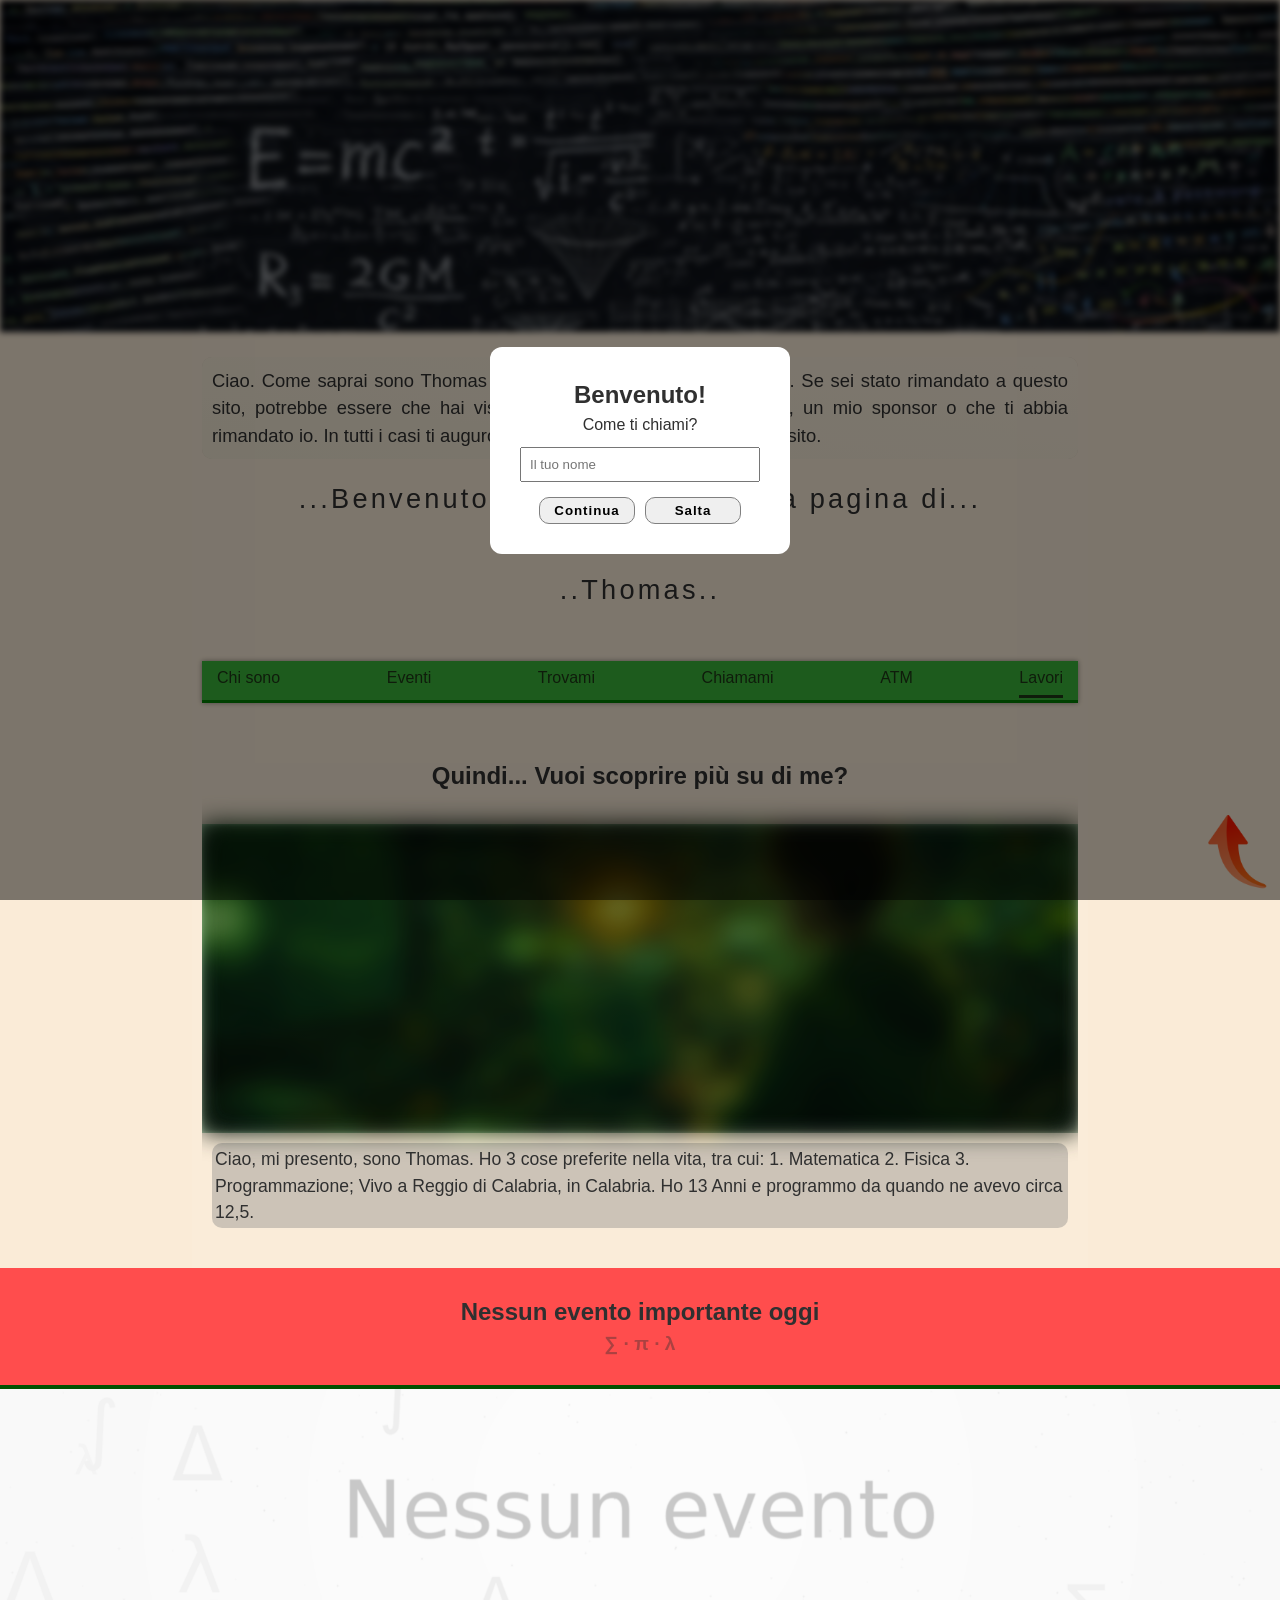
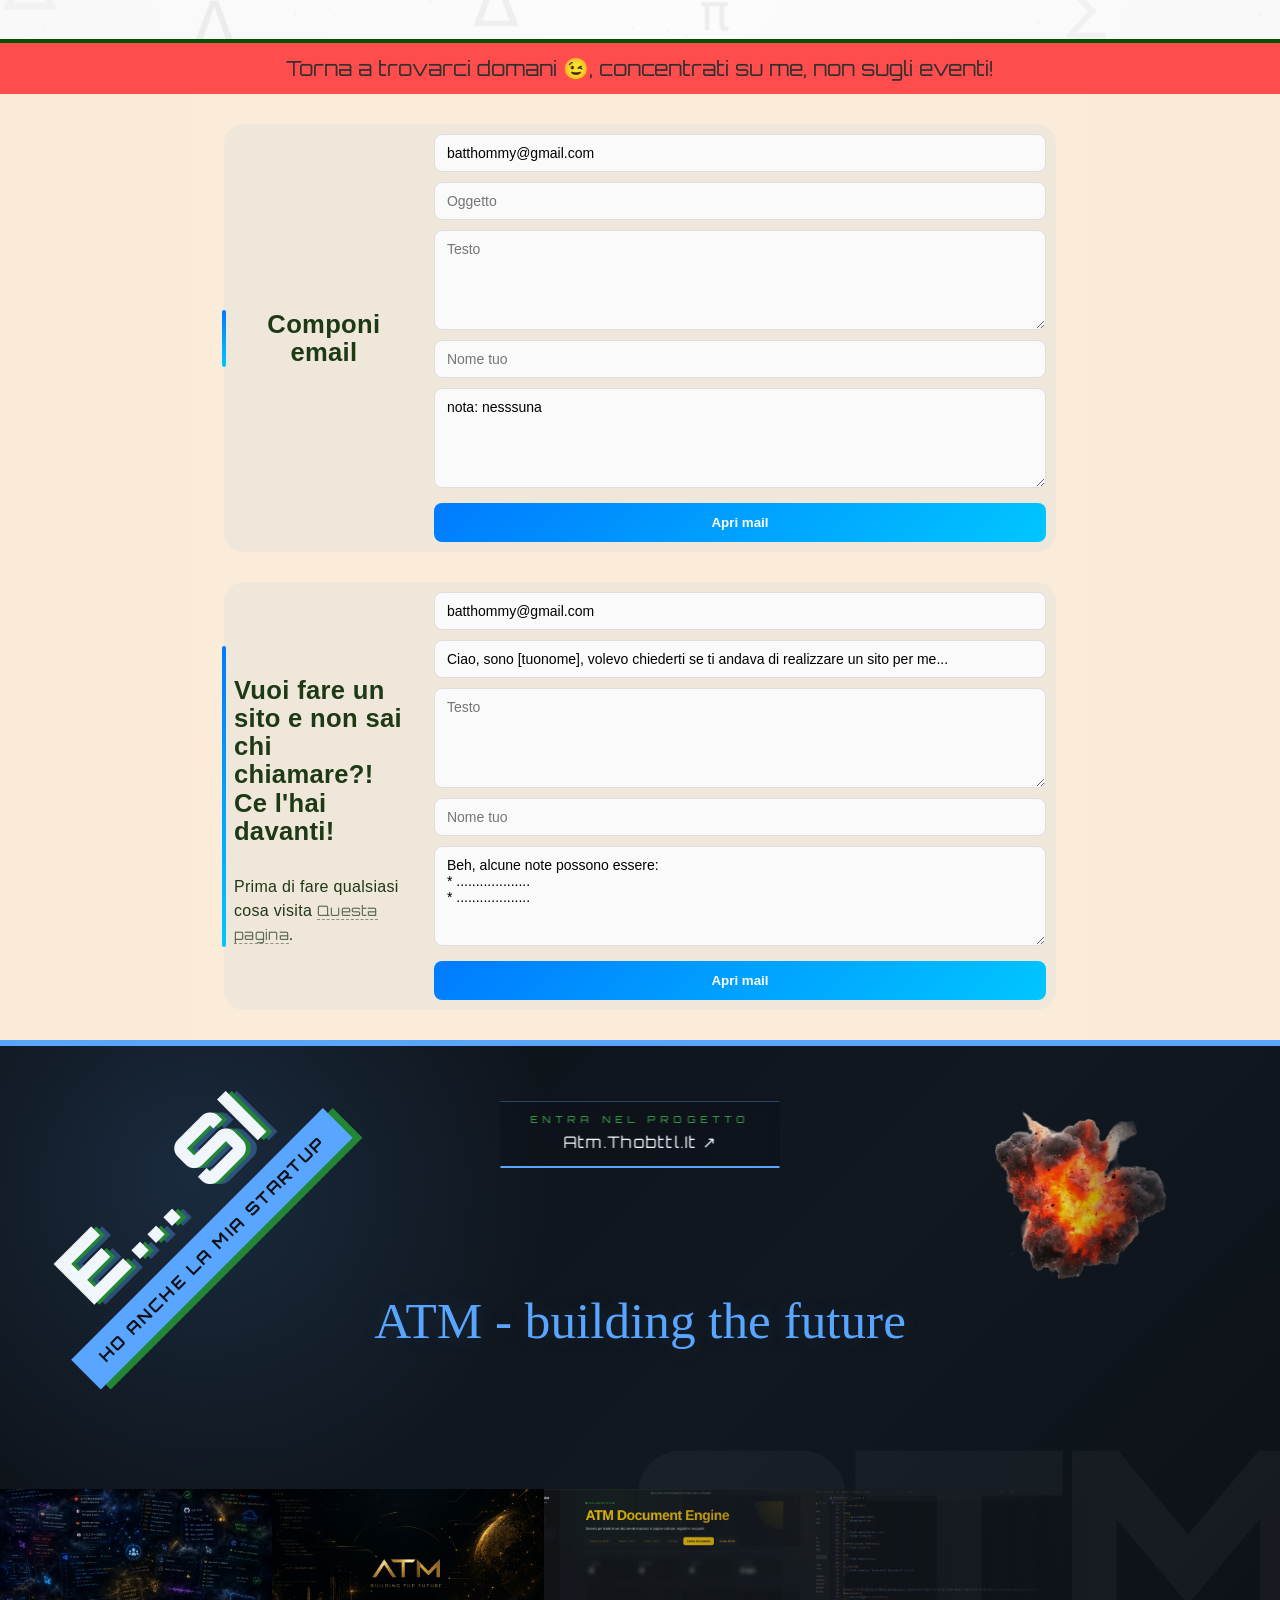
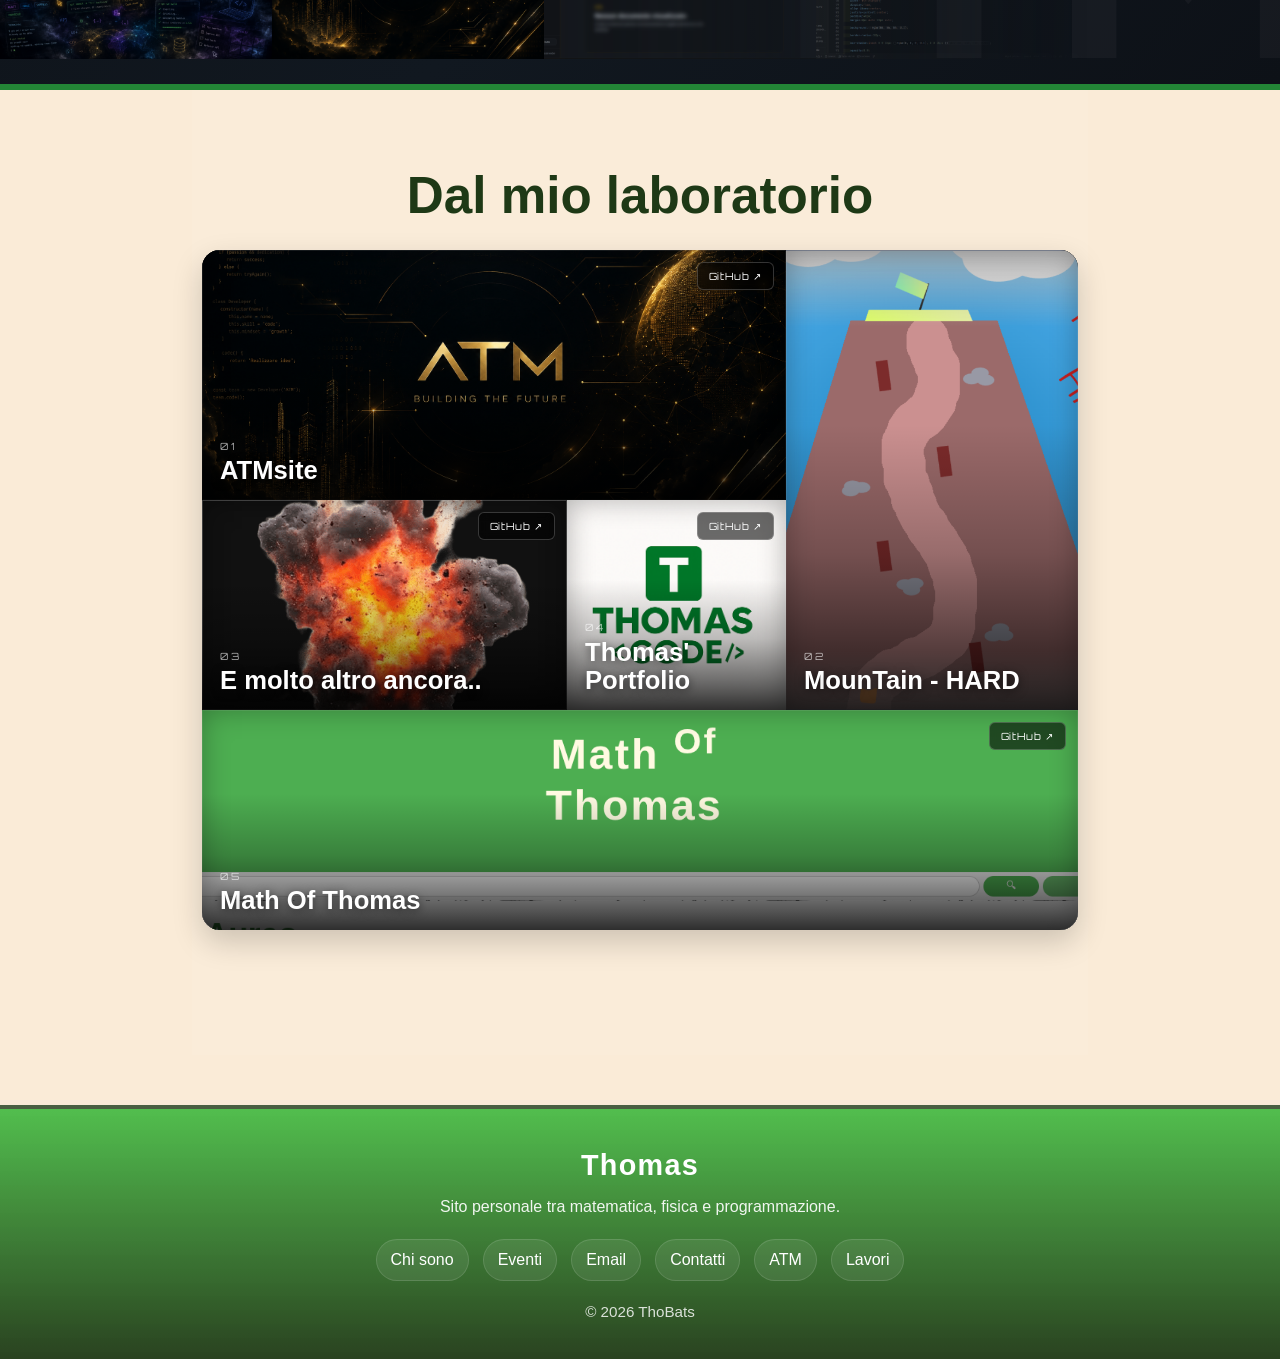
==== commit 01f9b1a9: "Major fixes and planned additions for version 2" ====
--- a/index.html
+++ b/index.html
@@ -202,7 +202,114 @@
                 </div>
 
             </section>
-            <section id="lavori" class="sec"></section>
+            <section id="lavori" class="sec">
+                <div class="lavori-header">
+                    <h2>Dal mio laboratorio</h2>
+                </div>
+
+                <div class="lavori-grid">
+
+                    <!-- ===== LAVORO 1 ===== -->
+                    <article class="lavoro lavoro-1"
+                        data-link="https://atm.thobttl.it"
+                        data-github="https://github.com/batthommy/ATMsite">
+
+                        <a class="lavoro-main-link" href="#">
+                            <img src="ATMlogo2.png" alt="Lavoro 1">
+
+                            <div class="lavoro-info">
+                                <span class="lavoro-numero">01</span>
+                                <h3>ATMsite</h3>
+                            </div>
+                        </a>
+
+                        <a class="lavoro-github" href="#" target="_blank">
+                            GitHub ↗
+                        </a>
+                    </article>
+
+
+                    <!-- ===== LAVORO 2 ===== -->
+                    <article class="lavoro lavoro-2"
+                        data-link="https://scratch.mit.edu/projects/1365441461"
+                        data-github="none">
+
+                        <a class="lavoro-main-link" href="#">
+                            <img src="scratchmountain.png" alt="Lavoro 2">
+
+                            <div class="lavoro-info">
+                                <span class="lavoro-numero">02</span>
+                                <h3>MounTain - HARD</h3>
+                            </div>
+                        </a>
+
+                        <a class="lavoro-github" href="#" target="_blank">
+                            GitHub ↗
+                        </a>
+                    </article>
+
+
+                    <!-- ===== LAVORO 3 ===== -->
+                    <article class="lavoro lavoro-3"
+                        data-link="https://github.com/batthommy"
+                        data-github="https://github.com/batthommy">
+
+                        <a class="lavoro-main-link" href="#">
+                            <img src="esplosione.png" alt="Lavoro 3">
+
+                            <div class="lavoro-info">
+                                <span class="lavoro-numero">03</span>
+                                <h3>E molto altro ancora..</h3>
+                            </div>
+                        </a>
+
+                        <a class="lavoro-github" href="#" target="_blank">
+                            GitHub ↗
+                        </a>
+                    </article>
+
+
+                    <!-- ===== LAVORO 4 ===== -->
+                    <article class="lavoro lavoro-4"
+                        data-link="https://thomas.thobttl.it"
+                        data-github="https://github.com/batthommy/portfolio">
+
+                        <a class="lavoro-main-link" href="#">
+                            <img src="thomaslogo.png" alt="Lavoro 4">
+
+                            <div class="lavoro-info">
+                                <span class="lavoro-numero">04</span>
+                                <h3>Thomas' Portfolio</h3>
+                            </div>
+                        </a>
+
+                        <a class="lavoro-github" href="#" target="_blank">
+                            GitHub ↗
+                        </a>
+                    </article>
+
+
+                    <!-- ===== LAVORO 5 ===== -->
+                    <article class="lavoro lavoro-5"
+                        data-link="https://math.thobttl.it"
+                        data-github="https://github.com/batthommy/math">
+
+                        <a class="lavoro-main-link" href="#">
+                            <img src="mathimg.png" alt="Lavoro 5">
+
+                            <div class="lavoro-info">
+                                <span class="lavoro-numero">05</span>
+                                <h3>Math Of Thomas</h3>
+                            </div>
+                        </a>
+
+                        <a class="lavoro-github" href="#" target="_blank">
+                            GitHub ↗
+                        </a>
+                    </article>
+
+                </div>
+            </section>
         </div>
 
         <!-- per tornare su -->
@@ -232,6 +339,8 @@
                     <a href="#eventi">Eventi</a>
                     <a href="#mail">Email</a>
                     <a href="#chiama">Contatti</a>
+                    <a href="#ATM">ATM</a>
+                    <a href="#lavori">Lavori</a>
                 </div>
 
                 <p class="footer-copy">© <span id="anno-footer"></span> ThoBats</p>
--- a/sitoth.css
+++ b/sitoth.css
@@ -1121,4 +1121,377 @@
 
 .atm-site-link:hover .atm-site-main {
     color: #58a6ff;
+}
+
+
+/* ========================================
+   DAL MIO LABORATORIO — MOSAICO
+   ======================================== */
+
+#lavori {
+    width: 100%;
+    margin-top: 70px;
+    margin-bottom: 70px;
+    padding: 10px 0 30px;
+    overflow: visible;
+}
+
+
+/* ===== TITOLO ===== */
+
+.lavori-header {
+    margin-bottom: 28px;
+}
+
+#lavori .lavori-header h2 {
+    width: 100%;
+    margin: 0;
+
+    text-align: center;
+
+    font-size: clamp(2rem, 4vw, 3.8rem);
+    font-weight: 800;
+    line-height: 1;
+
+    color: #1e3916;
+}
+
+
+/* ========================================
+   MOSAICO
+   ======================================== */
+
+.lavori-grid {
+    display: grid;
+
+    grid-template-columns:
+        minmax(0, 1.25fr)
+        minmax(0, .75fr)
+        minmax(0, 1fr);
+
+    grid-template-rows:
+        250px
+        210px
+        220px;
+
+    /* IMPORTANTISSIMO:
+       le card si toccano */
+    gap: 0;
+
+    overflow: hidden;
+    border-radius: 18px;
+
+    background: #111;
+
+    box-shadow:
+        0 12px 30px rgba(0, 0, 0, .18);
+}
+
+
+/* ===== DISPOSIZIONE ===== */
+
+.lavoro-1 {
+    grid-column: 1 / 3;
+    grid-row: 1;
+}
+
+.lavoro-2 {
+    grid-column: 3;
+    grid-row: 1 / 3;
+}
+
+.lavoro-3 {
+    grid-column: 1;
+    grid-row: 2;
+}
+
+.lavoro-4 {
+    grid-column: 2;
+    grid-row: 2;
+}
+
+.lavoro-5 {
+    grid-column: 1 / 4;
+    grid-row: 3;
+}
+
+
+/* ========================================
+   CARD
+   ======================================== */
+
+.lavoro {
+    position: relative;
+
+    min-width: 0;
+    min-height: 0;
+
+    overflow: hidden;
+
+    /* niente singole nuvolette */
+    border-radius: 0;
+
+    background: #111;
+
+    /*
+       Questa è la separazione tra i pezzi:
+       ombra INTERNA, non spazio.
+    */
+    box-shadow:
+        inset 0 0 0 1px rgba(255, 255, 255, .16),
+        inset 0 0 22px rgba(0, 0, 0, .20);
+
+    transition:
+        filter .2s ease;
+}
+
+
+/* hover semplice */
+.lavoro:hover {
+    filter: brightness(1.07);
+}
+
+
+/* ========================================
+   IMMAGINE
+   ======================================== */
+
+.lavoro-main-link {
+    position: absolute;
+    inset: 0;
+
+    display: block;
+}
+
+.lavoro img {
+    width: 100%;
+    height: 100%;
+
+    object-fit: cover;
+
+    display: block;
+}
+
+
+/*
+   Ombra interna vera:
+   dà profondità ai singoli pezzi senza
+   separarli fisicamente.
+*/
+
+.lavoro-main-link::before {
+    content: "";
+
+    position: absolute;
+    inset: 0;
+
+    z-index: 1;
+
+    box-shadow:
+        inset 0 0 28px rgba(0, 0, 0, .30),
+        inset 0 0 0 1px rgba(255, 255, 255, .10);
+
+    pointer-events: none;
+}
+
+
+/* sfumatura solo dove c'è il titolo */
+
+.lavoro-main-link::after {
+    content: "";
+
+    position: absolute;
+    inset: 0;
+
+    z-index: 1;
+
+    background:
+        linear-gradient(
+            to top,
+            rgba(0, 0, 0, .78) 0%,
+            rgba(0, 0, 0, .25) 34%,
+            transparent 62%
+        );
+
+    pointer-events: none;
+}
+
+
+/* ========================================
+   TESTO
+   ======================================== */
+
+.lavoro-info {
+    position: absolute;
+
+    left: 18px;
+    bottom: 15px;
+
+    z-index: 3;
+
+    color: white;
+}
+
+.lavoro-numero {
+    display: block;
+
+    margin-bottom: 3px;
+
+    font-family: 'Orbitron', sans-serif;
+    font-size: .62rem;
+
+    letter-spacing: .16rem;
+
+    opacity: .65;
+}
+
+.lavoro-info h3 {
+    margin: 0;
+
+    font-size: clamp(1.15rem, 2vw, 1.8rem);
+    line-height: 1.1;
+
+    font-weight: 700;
+
+    text-shadow:
+        0 2px 10px rgba(0, 0, 0, .6);
+}
+
+
+/* ========================================
+   GITHUB
+   ======================================== */
+
+.lavoro-github {
+    position: absolute;
+
+    top: 12px;
+    right: 12px;
+
+    z-index: 5;
+
+    padding: 6px 11px;
+
+    background: rgba(0, 0, 0, .58);
+    color: white;
+
+    border: 1px solid rgba(255, 255, 255, .20);
+    border-radius: 6px;
+
+    backdrop-filter: blur(5px);
+
+    font-family: 'Orbitron', sans-serif;
+    font-size: .62rem;
+
+    letter-spacing: .05rem;
+
+    transition: background .15s ease;
+}
+
+.lavoro-github:hover {
+    background: rgba(0, 0, 0, .85);
+}
+
+
+/* progetto non cliccabile */
+
+.lavoro.no-link .lavoro-main-link {
+    cursor: default;
+}
+
+
+/* ========================================
+   TABLET
+   ======================================== */
+
+@media (max-width: 800px) {
+
+    .lavori-grid {
+        grid-template-columns: 1fr 1fr;
+
+        grid-template-rows:
+            230px
+            180px
+            180px
+            220px;
+    }
+
+    .lavoro-1 {
+        grid-column: 1 / 3;
+        grid-row: 1;
+    }
+
+    .lavoro-2 {
+        grid-column: 1;
+        grid-row: 2 / 4;
+    }
+
+    .lavoro-3 {
+        grid-column: 2;
+        grid-row: 2;
+    }
+
+    .lavoro-4 {
+        grid-column: 2;
+        grid-row: 3;
+    }
+
+    .lavoro-5 {
+        grid-column: 1 / 3;
+        grid-row: 4;
+    }
+}
+
+
+/* ========================================
+   TELEFONO
+   ======================================== */
+
+@media (max-width: 500px) {
+
+    .lavori-grid {
+        display: grid;
+
+        grid-template-columns: 1fr 1fr;
+
+        grid-template-rows:
+            190px
+            160px
+            160px;
+    }
+
+    .lavoro-1 {
+        grid-column: 1 / 3;
+        grid-row: 1;
+    }
+
+    .lavoro-2 {
+        grid-column: 1;
+        grid-row: 2 / 4;
+    }
+
+    .lavoro-3 {
+        grid-column: 2;
+        grid-row: 2;
+    }
+
+    .lavoro-4 {
+        grid-column: 2;
+        grid-row: 3;
+    }
+
+    /*
+       Su telefono il 5 continua sotto,
+       mantenendo il mosaico.
+    */
+    .lavoro-5 {
+        grid-column: 1 / 3;
+        grid-row: 4;
+
+        min-height: 190px;
+    }
+
+    #lavori .lavori-header h2 {
+        font-size: 2.2rem;
+    }
 }
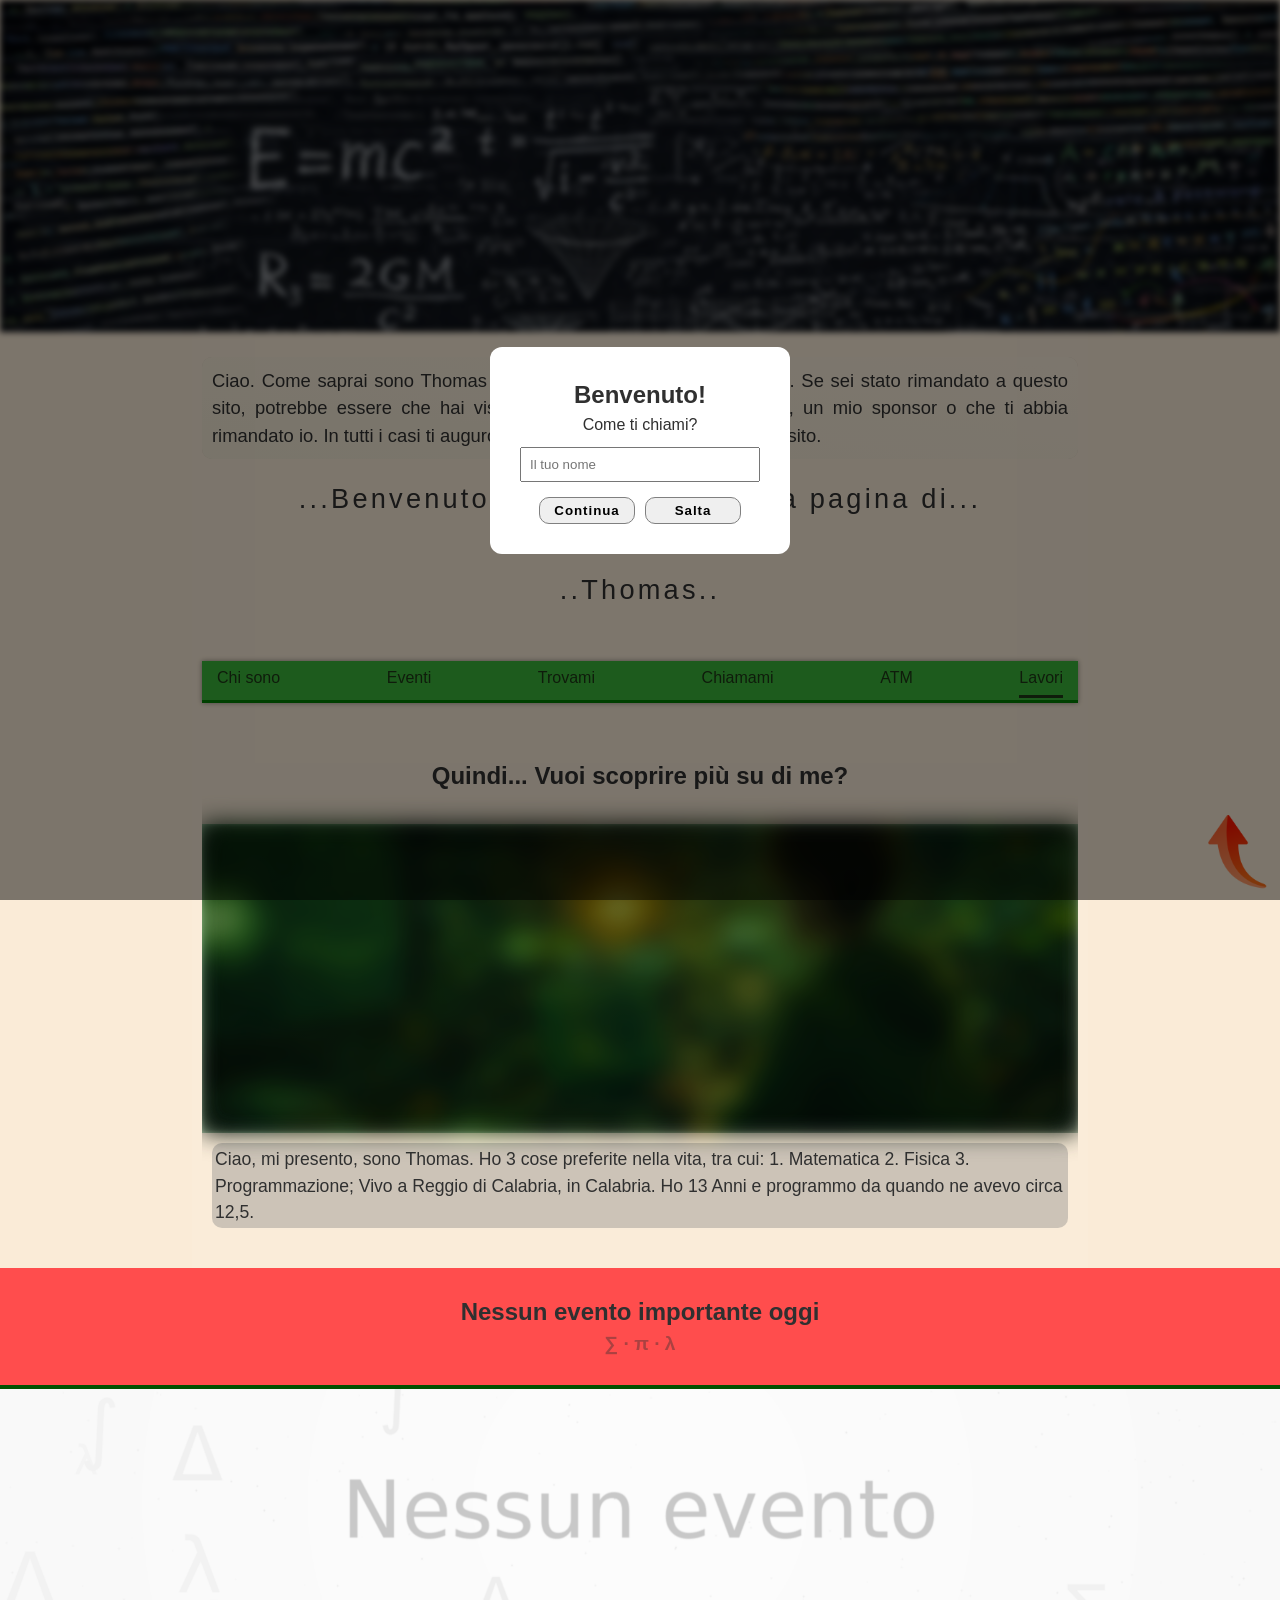
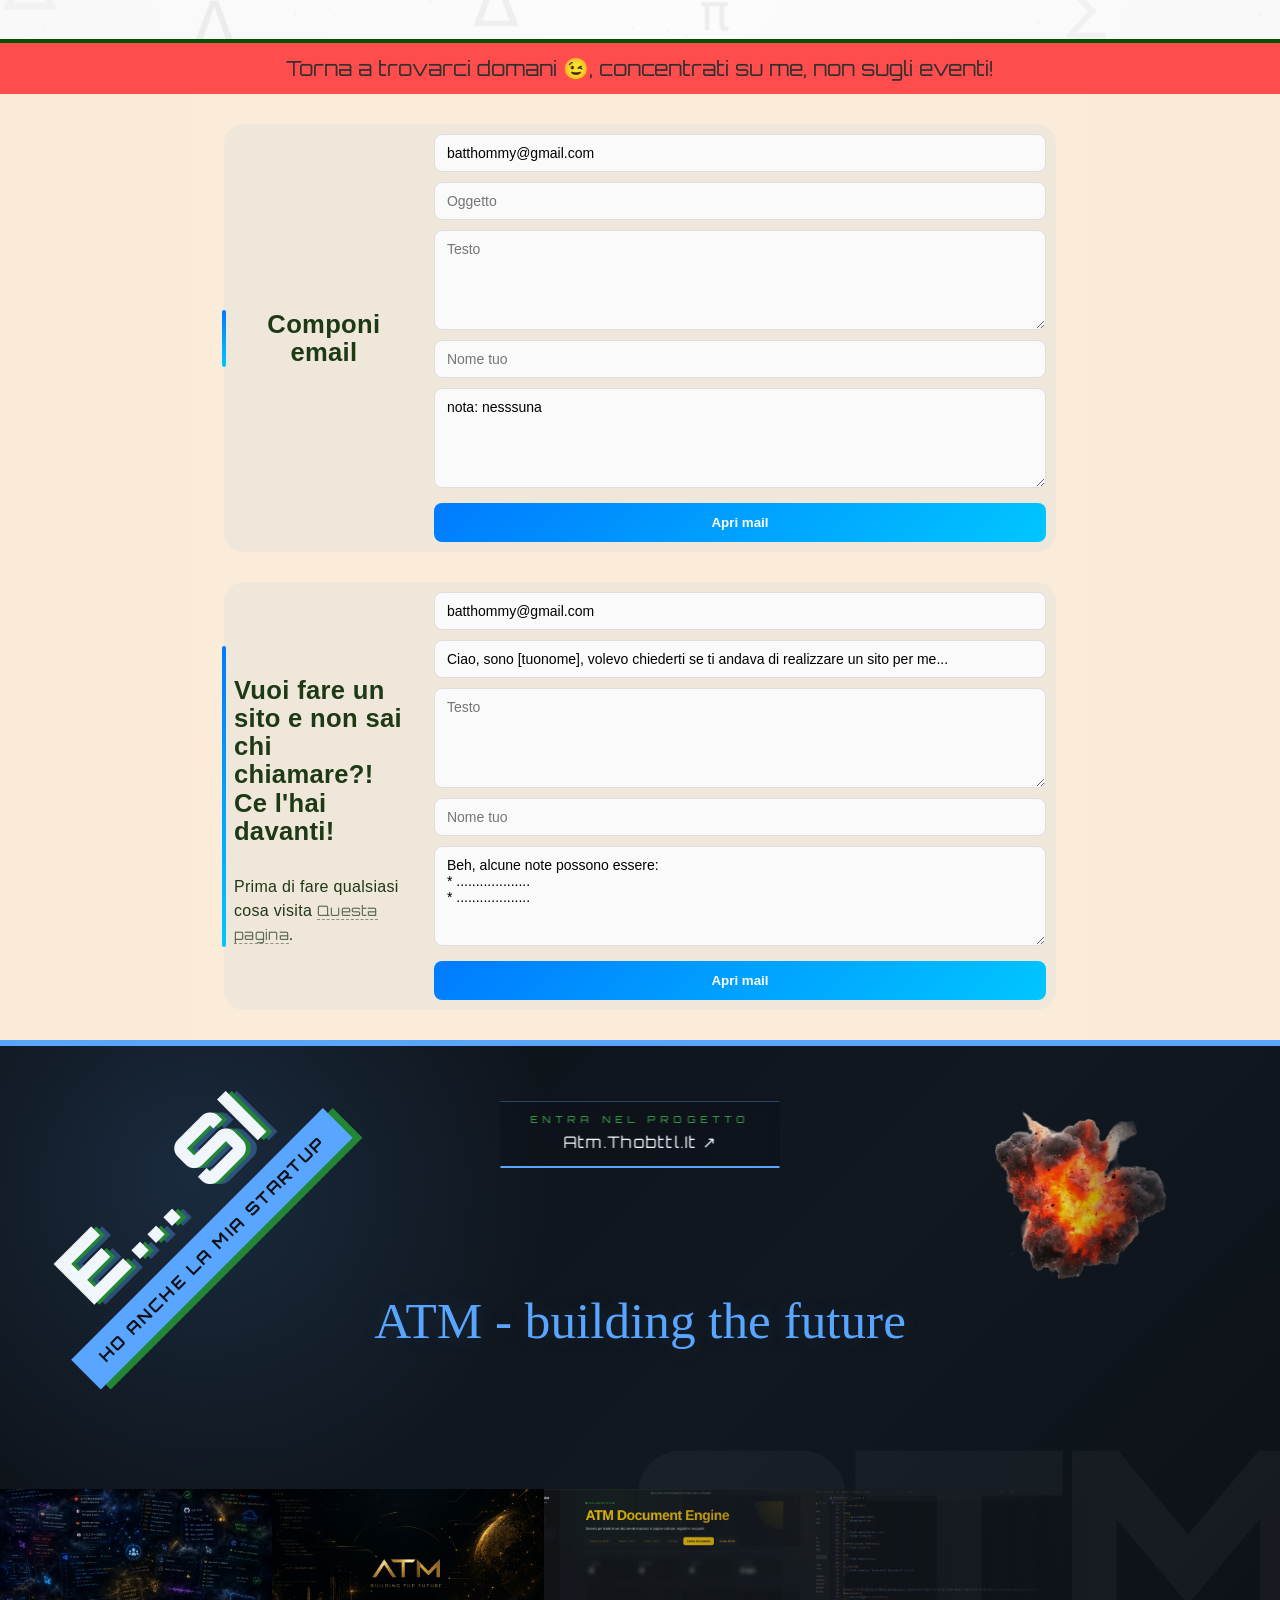
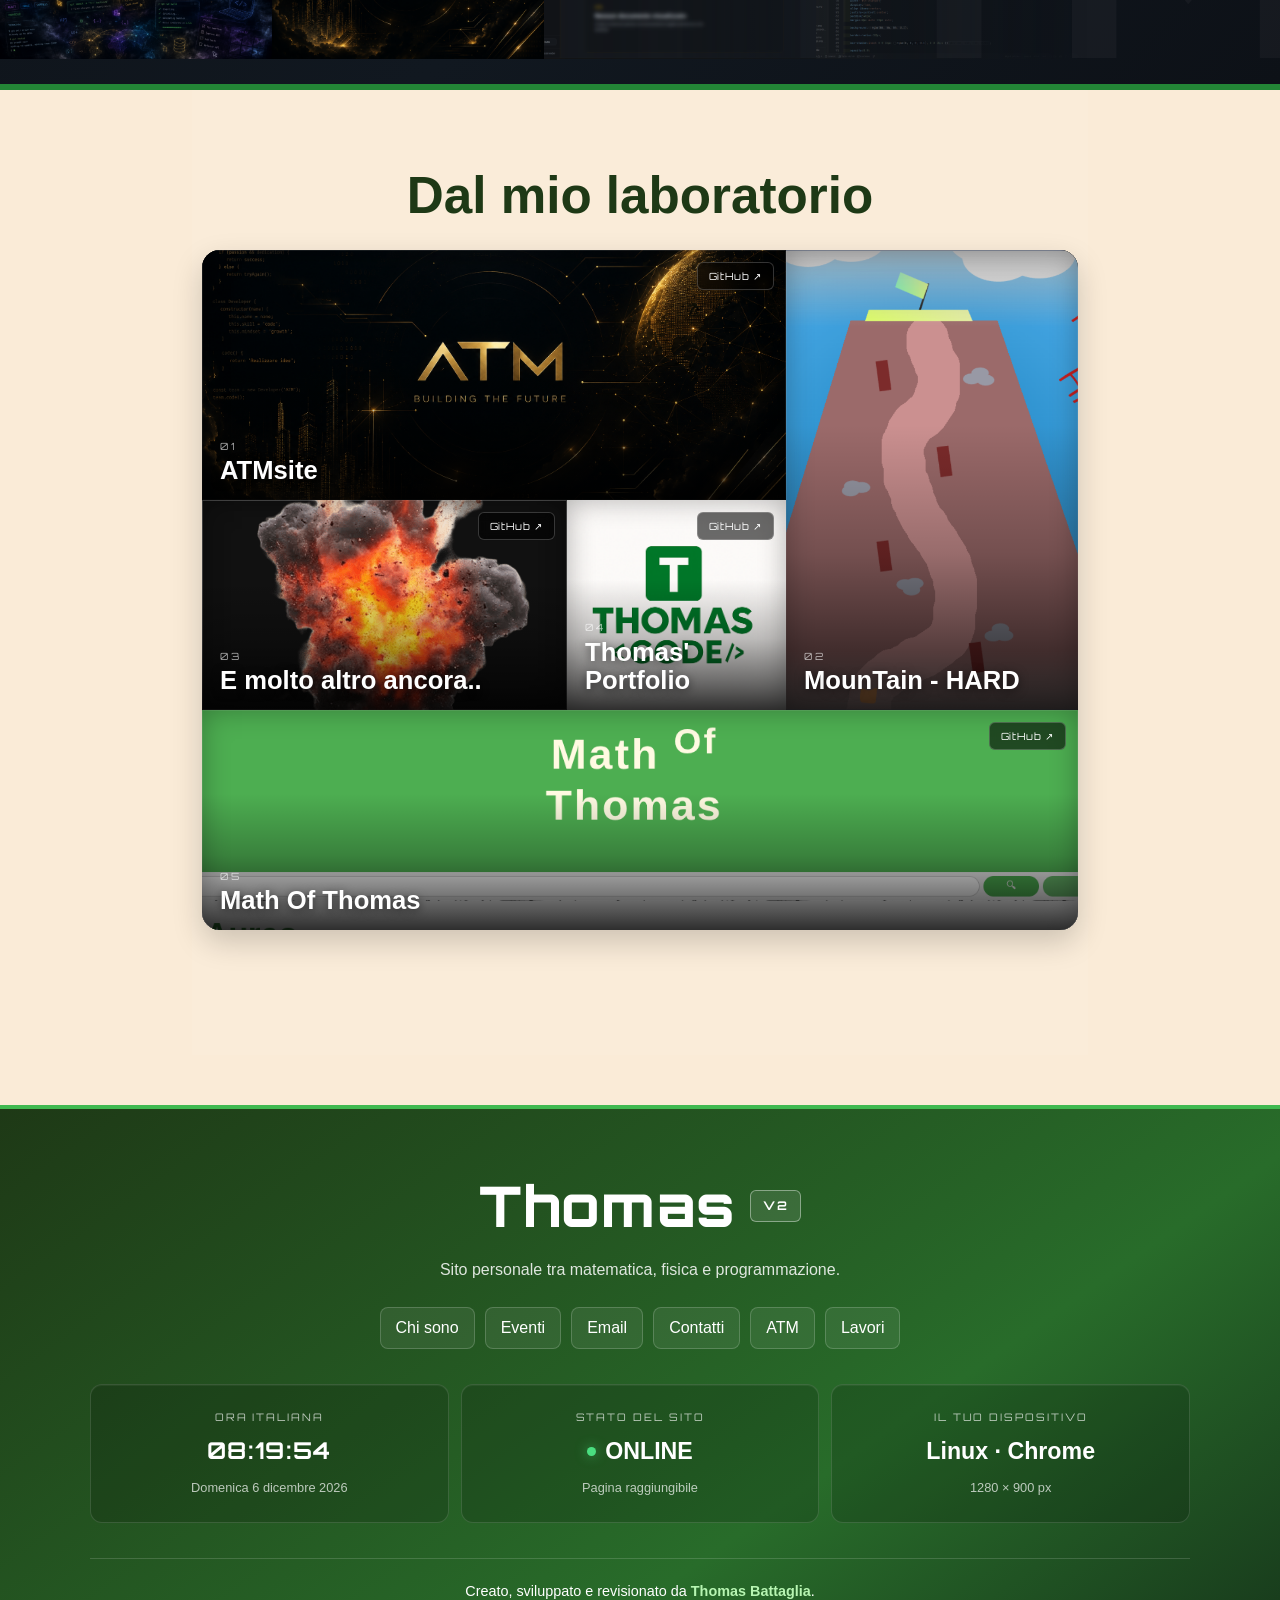
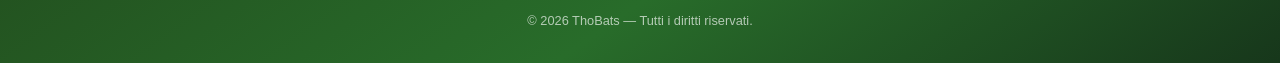
==== commit 1e6eb54a: "Version 2 finished" ====
--- a/index.html
+++ b/index.html
@@ -329,10 +329,21 @@
             </div>
         </div>
 
+        <!-- =========================
+            FOOTER V2
+            ========================= -->
+
         <footer id="footer-th">
             <div class="footer-inner">
-                <p class="footer-title">Thomas</p>
-                <p class="footer-text">Sito personale tra matematica, fisica e programmazione.</p>
+
+                <div class="footer-heading">
+                    <h2 class="footer-title" id="footer-secret">Thomas</h2>
+                    <span class="footer-version">V2</span>
+                </div>
+
+                <p class="footer-text">
+                    Sito personale tra matematica, fisica e programmazione.
+                </p>
 
                 <div class="footer-links">
                     <a href="#chi-sono">Chi sono</a>
@@ -343,7 +354,40 @@
                     <a href="#lavori">Lavori</a>
                 </div>
 
-                <p class="footer-copy">© <span id="anno-footer"></span> ThoBats</p>
+                <div class="footer-dashboard">
+
+                    <div class="footer-widget">
+                        <span class="footer-widget-label">ORA ITALIANA</span>
+                        <strong id="footer-clock">--:--:--</strong>
+                        <span id="footer-date">Caricamento...</span>
+                    </div>
+
+                    <div class="footer-widget">
+                        <span class="footer-widget-label">STATO DEL SITO</span>
+                        <strong id="footer-status">
+                            <span class="footer-status-dot"></span>
+                            <span id="footer-status-text">Verifica...</span>
+                        </strong>
+                        <span id="footer-status-detail">Controllo connessione</span>
+                    </div>
+
+                    <div class="footer-widget">
+                        <span class="footer-widget-label">IL TUO DISPOSITIVO</span>
+                        <strong id="footer-device">Rilevamento...</strong>
+                        <span id="footer-resolution">--</span>
+                    </div>
+
+                </div>
+
+                <div class="footer-bottom">
+                    <p>Creato, sviluppato e revisionato da <strong>Thomas Battaglia</strong>.</p>
+                    <p class="footer-copy">
+                        © <span id="anno-footer"></span> ThoBats — Tutti i diritti riservati.
+                    </p>
+                </div>
+
+                <div id="footer-easter-egg" aria-live="polite"></div>
+
             </div>
         </footer>
 
--- a/sitoth.css
+++ b/sitoth.css
@@ -399,7 +399,7 @@
   display: flex;
   align-items: center;
   justify-content: center;
-  z-index: 9999;
+  z-index: 999999999;
   font-family: sans-serif;
 }
 
@@ -416,6 +416,7 @@
   max-width: 400px;
   box-shadow: 0 0 30px rgba(0,0,0,0.5);
   border: 1px solid rgba(255,255,255,0.1);
+    z-index: 999999999;
 }
 
 .zoom-box h2 {
@@ -1494,4 +1495,250 @@
     #lavori .lavori-header h2 {
         font-size: 2.2rem;
     }
+}
+
+
+
+
+/* ========================================
+   FOOTER V2
+   ======================================== */
+
+#footer-th {
+    margin-top: 50px;
+    padding: 55px 20px 25px;
+    background: linear-gradient(145deg, #1e3916, #286c2a 65%, #17371b);
+    color: #fff;
+    border-top: 4px solid #3fb950;
+}
+
+#footer-th .footer-inner {
+    width: min(1100px, 94%);
+    margin: 0 auto;
+    text-align: center;
+}
+
+/* TITOLO E VERSIONE */
+
+.footer-heading {
+    display: flex;
+    justify-content: center;
+    align-items: center;
+    gap: 15px;
+    margin-bottom: 10px;
+}
+
+#footer-th .footer-title {
+    font-family: 'Orbitron', sans-serif;
+    font-size: clamp(2rem, 5vw, 3.5rem);
+    font-weight: 800;
+    letter-spacing: 0.08rem;
+    margin: 0;
+    cursor: default;
+    user-select: none;
+}
+
+.footer-version {
+    font-family: 'Orbitron', sans-serif;
+    font-size: 0.75rem;
+    font-weight: 700;
+    letter-spacing: 0.1rem;
+    padding: 6px 12px;
+    border: 1px solid rgba(255,255,255,0.4);
+    border-radius: 6px;
+    background: rgba(255,255,255,0.1);
+}
+
+#footer-th .footer-text {
+    opacity: 0.85;
+    margin-bottom: 25px;
+}
+
+/* NAVIGAZIONE */
+
+#footer-th .footer-links {
+    display: flex;
+    flex-wrap: wrap;
+    justify-content: center;
+    gap: 10px;
+    margin-bottom: 35px;
+}
+
+#footer-th .footer-links a {
+    padding: 8px 15px;
+    border: 1px solid rgba(255,255,255,0.18);
+    border-radius: 8px;
+    background: rgba(255,255,255,0.07);
+    transition: background 0.25s ease, transform 0.25s ease;
+}
+
+#footer-th .footer-links a:hover {
+    background: rgba(255,255,255,0.18);
+    transform: translateY(-2px);
+}
+
+/* DASHBOARD */
+
+.footer-dashboard {
+    display: grid;
+    grid-template-columns: repeat(3, minmax(0, 1fr));
+    gap: 12px;
+    margin: 0 auto 35px;
+}
+
+.footer-widget {
+    min-width: 0;
+    padding: 25px 15px;
+    display: flex;
+    flex-direction: column;
+    align-items: center;
+    justify-content: center;
+    gap: 9px;
+
+    background: rgba(0,0,0,0.16);
+    border: 1px solid rgba(255,255,255,0.13);
+    border-radius: 12px;
+
+    box-shadow: inset 0 1px 0 rgba(255,255,255,0.05);
+
+    transition: background 0.3s ease, transform 0.3s ease;
+}
+
+.footer-widget:hover {
+    background: rgba(0,0,0,0.23);
+    transform: translateY(-3px);
+}
+
+.footer-widget-label {
+    font-family: 'Orbitron', sans-serif;
+    font-size: 0.65rem;
+    letter-spacing: 0.12rem;
+    opacity: 0.7;
+}
+
+.footer-widget strong {
+    font-size: clamp(1rem, 2vw, 1.45rem);
+    font-weight: 700;
+    overflow-wrap: anywhere;
+}
+
+.footer-widget > span:last-child {
+    font-size: 0.8rem;
+    opacity: 0.7;
+}
+
+/* OROLOGIO */
+
+#footer-clock {
+    font-family: 'Orbitron', sans-serif;
+    font-variant-numeric: tabular-nums;
+    letter-spacing: 0.08rem;
+}
+
+/* STATO */
+
+#footer-status {
+    display: flex;
+    align-items: center;
+    justify-content: center;
+    gap: 9px;
+}
+
+.footer-status-dot {
+    width: 9px;
+    height: 9px;
+    flex-shrink: 0;
+    border-radius: 50%;
+    background: #eab308;
+}
+
+.footer-status-dot.online {
+    background: #4ade80;
+    box-shadow: 0 0 12px rgba(74,222,128,0.6);
+}
+
+.footer-status-dot.offline {
+    background: #f87171;
+    box-shadow: 0 0 12px rgba(248,113,113,0.4);
+}
+
+/* CREDITI */
+
+.footer-bottom {
+    padding-top: 22px;
+    border-top: 1px solid rgba(255,255,255,0.15);
+}
+
+.footer-bottom p {
+    margin-bottom: 8px;
+    font-size: 0.9rem;
+}
+
+.footer-bottom strong {
+    color: #b7f5b2;
+}
+
+#footer-th .footer-copy {
+    font-size: 0.8rem;
+    opacity: 0.65;
+}
+
+/* EASTER EGG */
+
+#footer-easter-egg {
+    display: none;
+    margin: 22px auto 0;
+    padding: 18px;
+    max-width: 500px;
+
+    background: rgba(0,0,0,0.3);
+    border: 1px solid #4ade80;
+    border-radius: 12px;
+
+    font-family: 'Orbitron', sans-serif;
+    font-size: 0.85rem;
+    line-height: 1.8;
+
+    animation: footer-secret-in 0.5s ease;
+}
+
+#footer-easter-egg.visible {
+    display: block;
+}
+
+@keyframes footer-secret-in {
+    from {
+        opacity: 0;
+        transform: translateY(15px) scale(0.95);
+    }
+
+    to {
+        opacity: 1;
+        transform: translateY(0) scale(1);
+    }
+}
+
+/* RESPONSIVE */
+
+@media (max-width: 700px) {
+    .footer-dashboard {
+        grid-template-columns: 1fr;
+    }
+
+    .footer-widget {
+        padding: 20px;
+    }
+
+    #footer-th {
+        padding: 40px 12px 25px;
+    }
+}
+
+@media (prefers-reduced-motion: reduce) {
+    #footer-th .footer-widget,
+    #footer-th .footer-links a,
+    #footer-easter-egg {
+        animation: none;
+        transition: none;
+    }
 }
